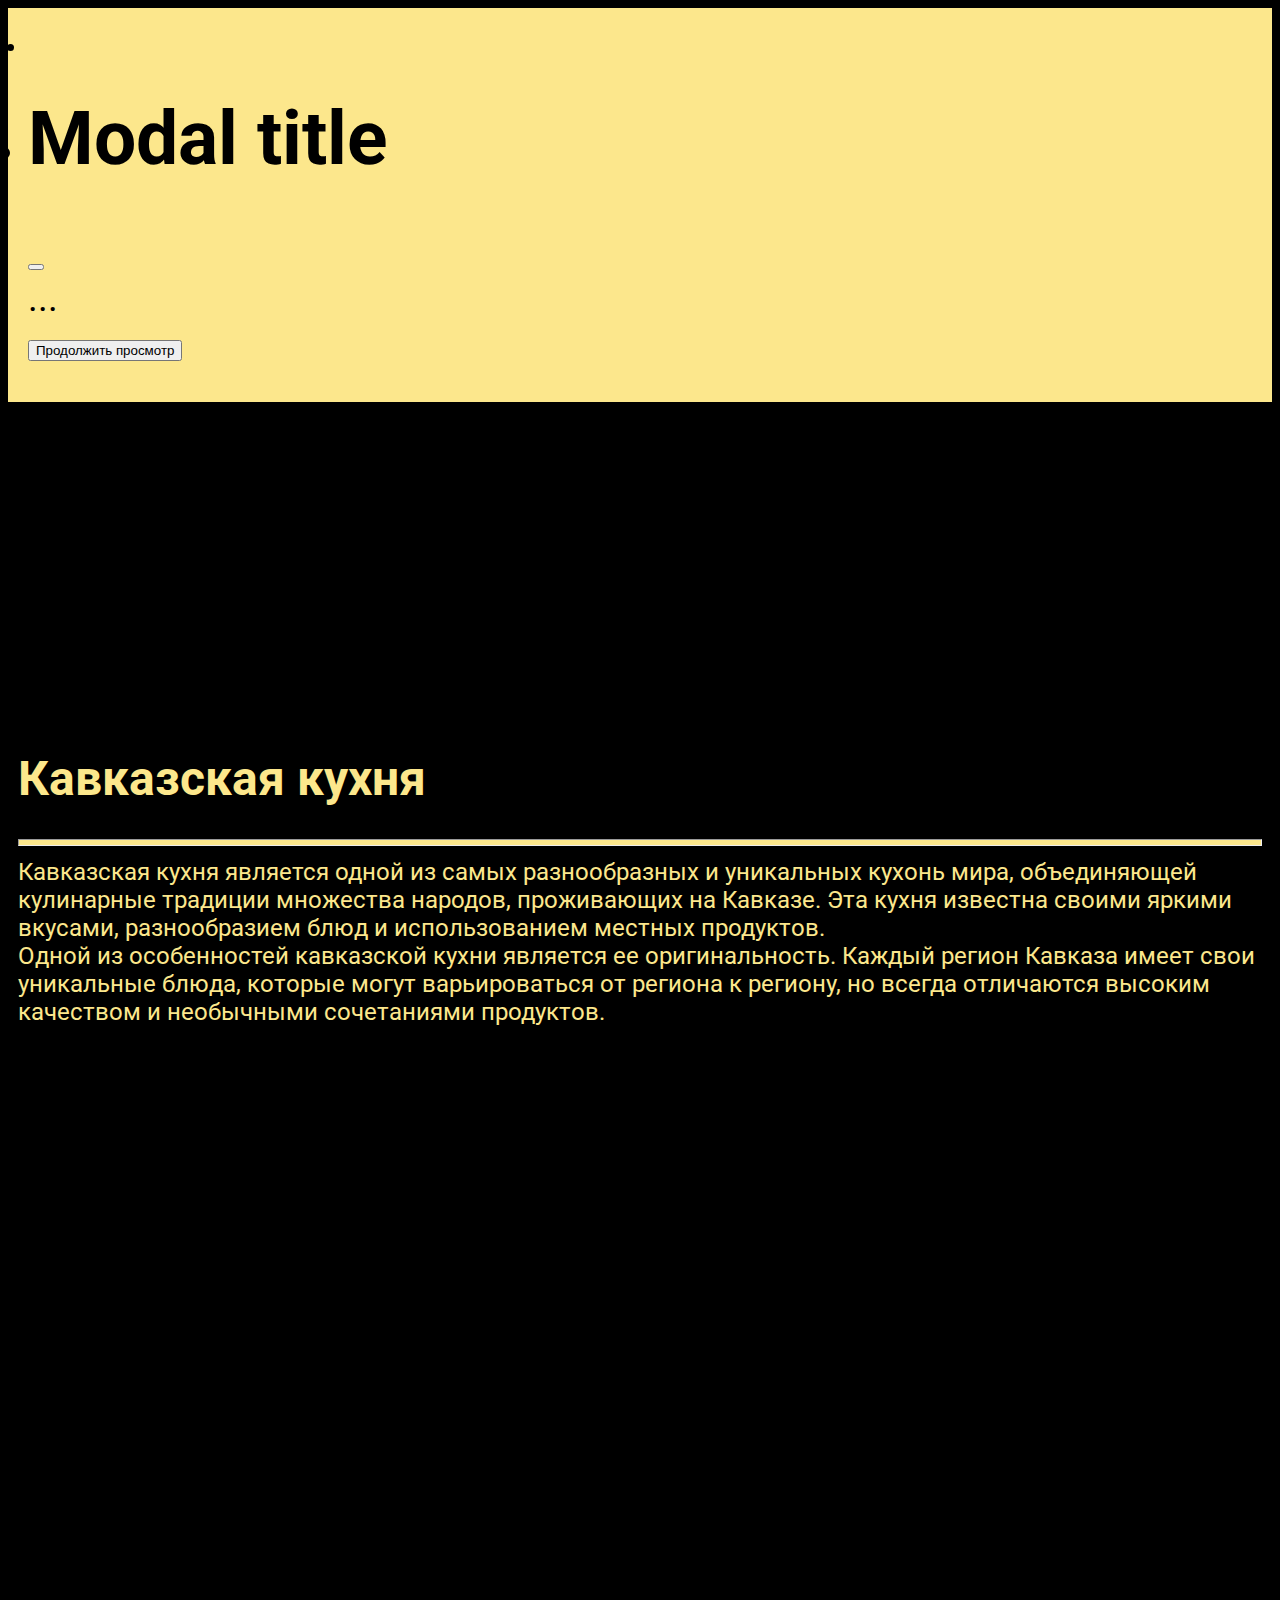
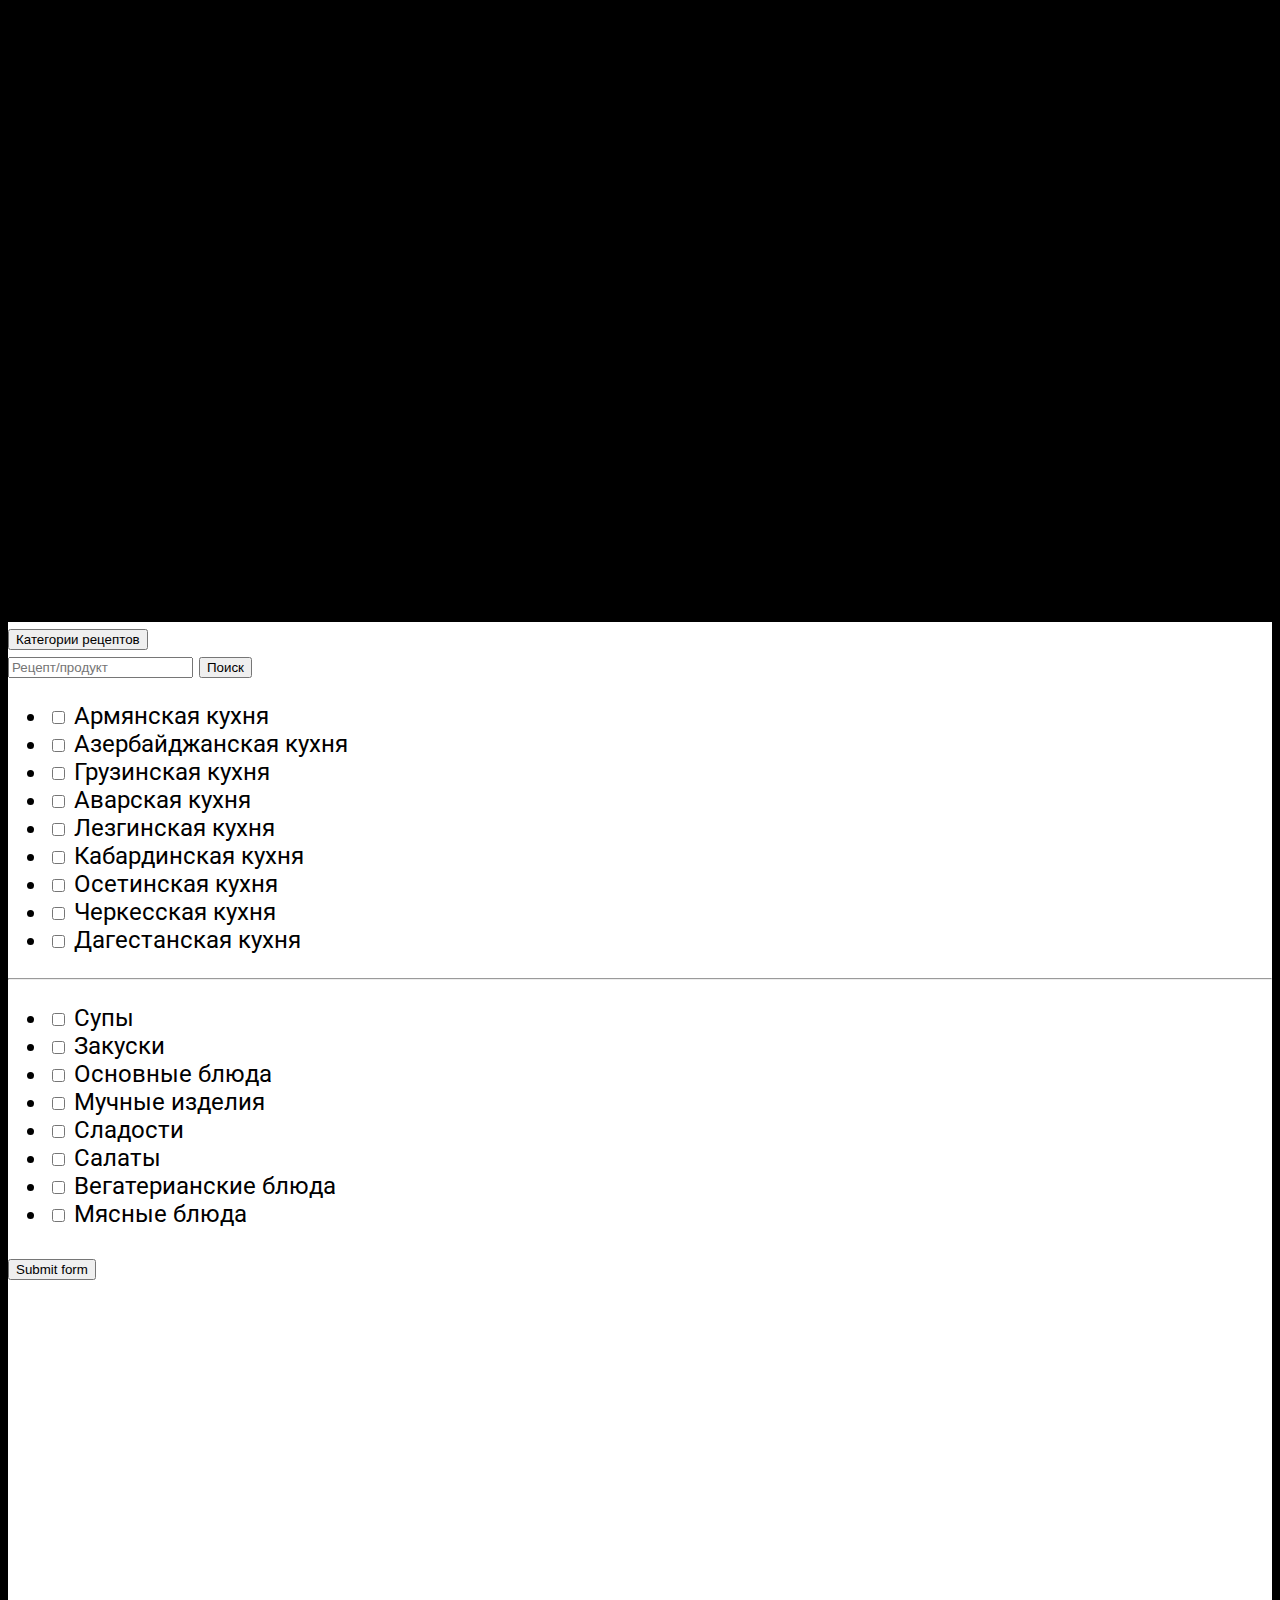
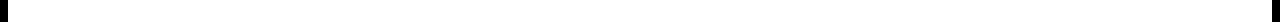
==== index.html @ 22f59a0a "categories and search" ====
<!DOCTYPE html>
<html lang="en">
<head>
    <meta charset="UTF-8">
    <meta name="viewport" content="width=device-width, initial-scale=1, shrink-to-fit=no">
    <link href="https://cdn.jsdelivr.net/npm/bootstrap@5.3.0-alpha1/dist/css/bootstrap.min.css" rel="
        stylesheet" integrity="sha384-GLhlTQ8iRABdZLl6O3oVMWSktQOp6b7In1Zl3/Jr59b6EGGoI1aFkw7cmDA6j6gD" crossorigin="anonymous">
    <link rel="preconnect" href="https://fonts.googleapis.com">
    <link rel="preconnect" href="https://fonts.gstatic.com" crossorigin>
    <link href="https://fonts.googleapis.com/css2?family=Roboto:wght@300;400;500;700&display=swap" rel="stylesheet">
    <link rel="stylesheet" href="css/style.css">
    <link rel="icon" size="32x32" href="img/icon%20копия.png">

    <title>Khach&puri - рецепты кавказской кухни</title>

</head>
<body>
<script src="https://cdn.jsdelivr.net/npm/bootstrap@5.3.0-alpha1/dist/js/bootstrap.bundle.min.js" integrity="sha384-w76AqPfDkMBDXo30jS1Sgez6pr3x5MlQ1ZAGC+nuZB+EYdgRZgiwxhTBTkF7CXvN" crossorigin="anonymous"></script>
<script src="https://kit.fontawesome.com/a85428af7b.js" crossorigin="anonymous"></script>
<div class="full_header">
    <nav class="navbar navbar-expand container-fluid" id="navbarSupportedContent">
            <ul class="navbar-nav top-menu justify-content-start">
                <li class="nav-item">
                    <a class="nav-link logo" href="index.html"><img style="height: 60px" src="img/logo-финал.svg" alt=""></a>
                </li>
            </ul>
            <ul class="navbar-nav icon-menu justify-content-end">
                <li class="nav-item">
                    <a class="nav-link" href="#" data-bs-toggle="modal" data-bs-target="#UserModal" >
                        <i class="fa-regular fa-user"></i>
                    </a>
                    <div class="modal fade " id="UserModal" tabindex="-1" aria-labelledby="UserModalLabel" aria-hidden="true">
                        <div class="modal-dialog modal-lg modal-dialog-centered">
                            <div class="modal-content">
                                <div class="modal-header">
                                    <h1 class="modal-title fs-5" id="UserModalLabel">Modal title</h1>
                                    <button type="button" class="btn-close" data-bs-dismiss="modal" aria-label="Close"></button>
                                </div>
                                <div class="modal-body">
                                    ...
                                </div>
                                <div class="modal-footer">
                                    <button type="button" class="btn btn-primary" data-bs-dismiss="modal">Продолжить просмотр</button>
                                </div>
                            </div>
                        </div>
                    </div>
                </li>
            </ul>
    </nav>
</div>
<div class="grad container">
    <div class="row justify-content-center py-5">
        <div class="col-6 d-none d-lg-block">
            <img class="img-fluid " src="img/img1.jpg" alt="">
        </div>
        <div class="col-lg-6 col-sm-12 text-center">
            <div>
                <h1>Кавказская кухня</h1><hr>
                Кавказская кухня является одной из самых разнообразных и уникальных кухонь мира, объединяющей кулинарные традиции множества народов, проживающих на Кавказе.
                Эта кухня известна своими яркими вкусами, разнообразием блюд и использованием местных продуктов.<br>
                Одной из особенностей кавказской кухни является ее оригинальность. Каждый регион Кавказа имеет свои уникальные блюда,
                которые могут варьироваться от региона к региону, но всегда отличаются высоким качеством и необычными сочетаниями продуктов.
            </div>
        </div>
    </div>
</div>
<div class = "parallax">
    <div class="parallax-img"></div>
</div>
<div class="container-fluid block">
    <div class="row justify-content-between">
        <div class="col-3">
            <button class="btn btn-primary" type="button" data-bs-toggle="collapse" data-bs-target="#collapseExample" aria-expanded="false" aria-controls="collapseExample">
                Категории рецептов
            </button>
        </div>
        <form class="d-flex col-4" role="search">
            <input class="form-control me-2" type="search" placeholder="Рецепт/продукт" aria-label="Search">
            <button class="btn btn-outline-success" type="button">Поиск</button>
        </form>
    </div>
    <form>
        <div class="collapse" id="collapseExample">
            <div class="card card-body d-inline-block">
                <ul class="col-4 p-auto me-0">
                    <li class="form-check">
                        <input class="form-check-input" type="checkbox" value="" id="flexCheckArmyan">
                        <label class="form-check-label" for="flexCheckArmyan">
                            Армянская кухня
                        </label>
                    </li>
                    <li class="form-check">
                        <input class="form-check-input" type="checkbox" value="" id="flexCheckAzer">
                        <label class="form-check-label" for="flexCheckAzer">
                            Азербайджанская кухня
                        </label>
                    </li>
                    <li class="form-check">
                        <input class="form-check-input" type="checkbox" value="" id="flexCheckGruz">
                        <label class="form-check-label" for="flexCheckGruz">
                            Грузинская кухня
                        </label>
                    </li>
                    <li class="form-check">
                        <input class="form-check-input" type="checkbox" value="" id="flexCheckAvar">
                        <label class="form-check-label" for="flexCheckAvar">
                            Аварская кухня
                        </label>
                    </li>
                    <li class="form-check">
                        <input class="form-check-input" type="checkbox" value="" id="flexCheckLezg">
                        <label class="form-check-label" for="flexCheckLezg">
                            Лезгинская кухня
                        </label>
                    </li>
                    <li class="form-check">
                        <input class="form-check-input" type="checkbox" value="" id="flexCheckKabard">
                        <label class="form-check-label" for="flexCheckKabard">
                            Кабардинская кухня
                        </label>
                    </li>
                    <li class="form-check">
                        <input class="form-check-input" type="checkbox" value="" id="flexCheckOsetin">
                        <label class="form-check-label" for="flexCheckOsetin">
                            Осетинская кухня
                        </label>
                    </li>
                    <li class="form-check">
                        <input class="form-check-input" type="checkbox" value="" id="flexCheckCherk">
                        <label class="form-check-label" for="flexCheckCherk">
                            Черкесская кухня
                        </label>
                    </li>
                    <li class="form-check">
                        <input class="form-check-input" type="checkbox" value="" id="flexCheckDag">
                        <label class="form-check-label" for="flexCheckDag">
                            Дагестанская кухня
                        </label>
                    </li>
                </ul>
                <hr>
                <ul class="col-4 p-auto me-0">
                    <li class="form-check">
                        <input class="form-check-input" type="checkbox" value="" id="flexCheckSoup">
                        <label class="form-check-label" for="flexCheckSoup">
                            Супы
                        </label>
                    </li>
                    <li class="form-check">
                        <input class="form-check-input" type="checkbox" value="" id="flexCheckSnacks">
                        <label class="form-check-label" for="flexCheckSnacks">
                            Закуски
                        </label>
                    </li>
                    <li class="form-check">
                        <input class="form-check-input" type="checkbox" value="" id="flexCheckMain">
                        <label class="form-check-label" for="flexCheckMain">
                            Основные блюда
                        </label>
                    </li>
                    <li class="form-check">
                        <input class="form-check-input" type="checkbox" value="" id="flexCheckFlour">
                        <label class="form-check-label" for="flexCheckFlour">
                            Мучные изделия
                        </label>
                    </li>
                    <li class="form-check">
                        <input class="form-check-input" type="checkbox" value="" id="flexCheckSweet">
                        <label class="form-check-label" for="flexCheckSweet">
                            Сладости
                        </label>
                    </li>
                    <li class="form-check">
                        <input class="form-check-input" type="checkbox" value="" id="flexCheckSalad">
                        <label class="form-check-label" for="flexCheckSalad">
                            Салаты
                        </label>
                    </li>
                    <li class="form-check">
                        <input class="form-check-input" type="checkbox" value="" id="flexCheckVegan">
                        <label class="form-check-label" for="flexCheckVegan">
                            Вегатерианские блюда
                        </label>
                    </li>
                    <li class="form-check">
                        <input class="form-check-input" type="checkbox" value="" id="flexCheckMeat">
                        <label class="form-check-label" for="flexCheckMeat">
                            Мясные блюда
                        </label>
                    </li>
                </ul>
                <div class="col-12">
                    <button class="btn btn-primary" type="submit">Submit form</button>
                </div>
            </div>
        </div>
    </form>
</div>
</body>
</html>
---- css/style.css ----
html{
    font-size: 16px;
}

body{
    font-family: 'Roboto', sans-serif;
    font-size: 24px;
    font-weight: 400;
    color: black;
    min-width: 320px;
    background-color: black;
    height: 2800px;
    overflow-y: scroll;
    overflow-x: hidden;
}

/* Header */
.full_header{
    background-color: rgb(252,231,140);
    display: flex;
    width: 100%;
}
.navbar{
    display: flex;
}

.navbar .navbar-nav .nav-link{
    font-weight: 400;
    padding: 10px 0;
}

.navbar .top-menu {
    flex: 1 1 auto;
    padding: 0 0 0 20px;

}
@media (max-width: 450px) {
    .top-menu img {
        height: 50px !important;
    }
    .navbar .icon-menu {
        font-size: 24pt !important;
    }
}

@media (max-width: 300px) {
    .top-menu img {
        height: 40px !important;
    }
    body {
        font-size: 16pt !important;
    }
    .navbar .icon-menu {
        font-size: 20pt !important;
        padding: 0 20px 0 0 !important;
    }
    .navbar .top-menu {
        padding: 0 0 0 10px !important;

    }
}

.navbar .icon-menu li a{
    color: black;
}
.navbar .icon-menu li a:hover{
    color: rgb(185, 88, 40);
    transition: all 0.3s;
}

.navbar .icon-menu {
    flex: 0 0 auto;
    padding: 0 40px 0 0;
    font-size: 28pt;
}

.modal-footer {
    justify-content: center;
}

/*.btn-secondary .flare {
    position: absolute;
    top: 0;
    height: 100%;
    width: 45px;
    transform: skewX(-30deg);
    animation: flareAnimation;
    left: -150%;
    background: linear-gradient(90deg, rgba(255, 255, 255, 0.1), rgba(255, 255, 255, 0.4));
    animation: flareAnimation 3s infinite ease-in;
}

@keyframes flareAnimation {
    0% {
        left: -150%;
    }
    50% {
        left: 150%;
    }
    100% {
        left: 150%;
    }
}*/
/* Header */

/*Body*/
.grad {
    width: 100%;
    height: 920px;
    background-color: black;
    color: rgb(252, 231, 140);
}
.grad .row {
    padding: 10px;
    overflow: hidden;
    height: 100%;
    display: flex;
    align-items: center;
    justify-content: center;
}

.grad .row hr{
    height: 5px;
    background: rgb(252, 231, 140);
}

.grad .img {
    height: auto;
    max-width: 100%;
}

.parallax-img {
    height: 100%;
    background-attachment: fixed;
    background-position: center;
    background-repeat: no-repeat;
    background-size: cover;
    background-image: url(https://mir-s3-cdn-cf.behance.net/project_modules/2800_opt_1/6f18ca101483265.5f1ffff5aa41d.jpg);
}
.block {
    background-color: white;
    width: 100%;
    height: 1000px;
    color: black;
}
.parallax {
    height: 100vh;
    width: 100vw;
    text-align: left;
}

.card ul {
    width: 100%;
}
    /*background: linear-gradient(180deg, rgb(252,231,140) 0%, rgb(253,222,87) 100%);*/
/*Body*/
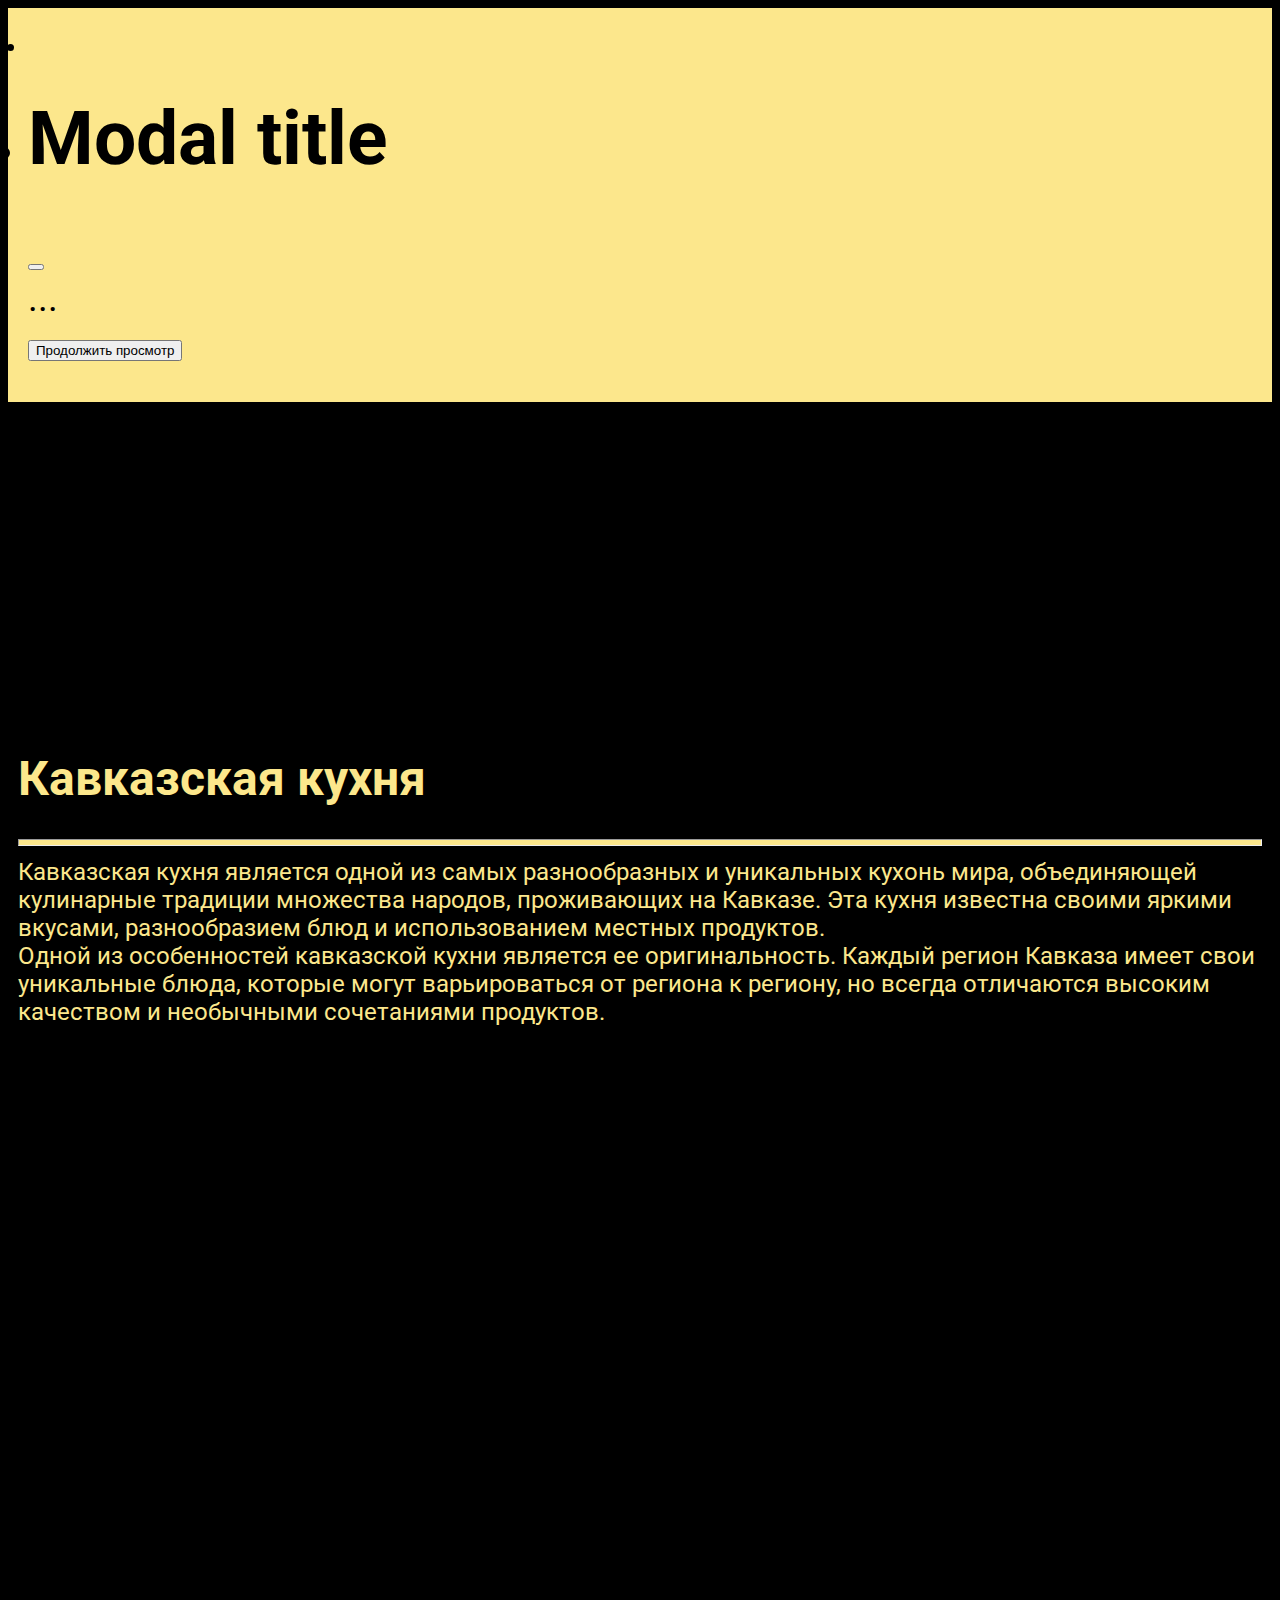
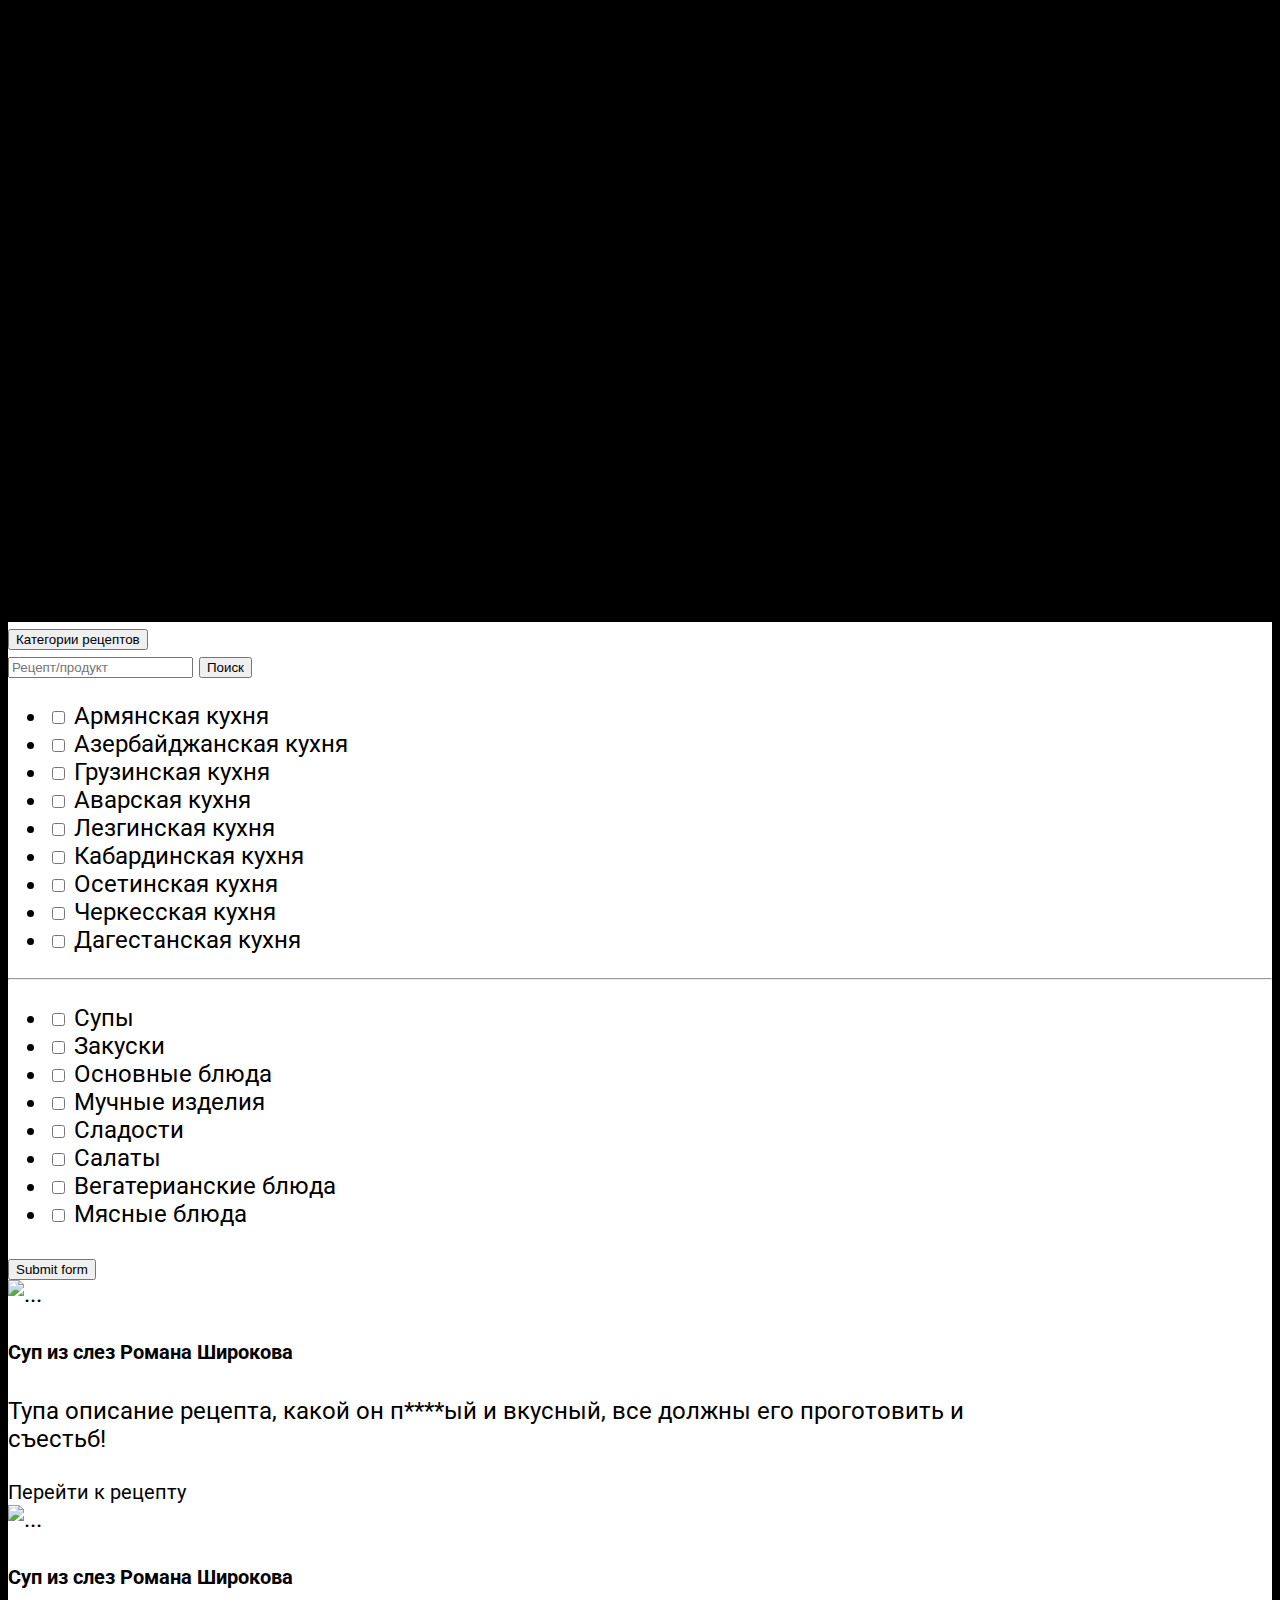
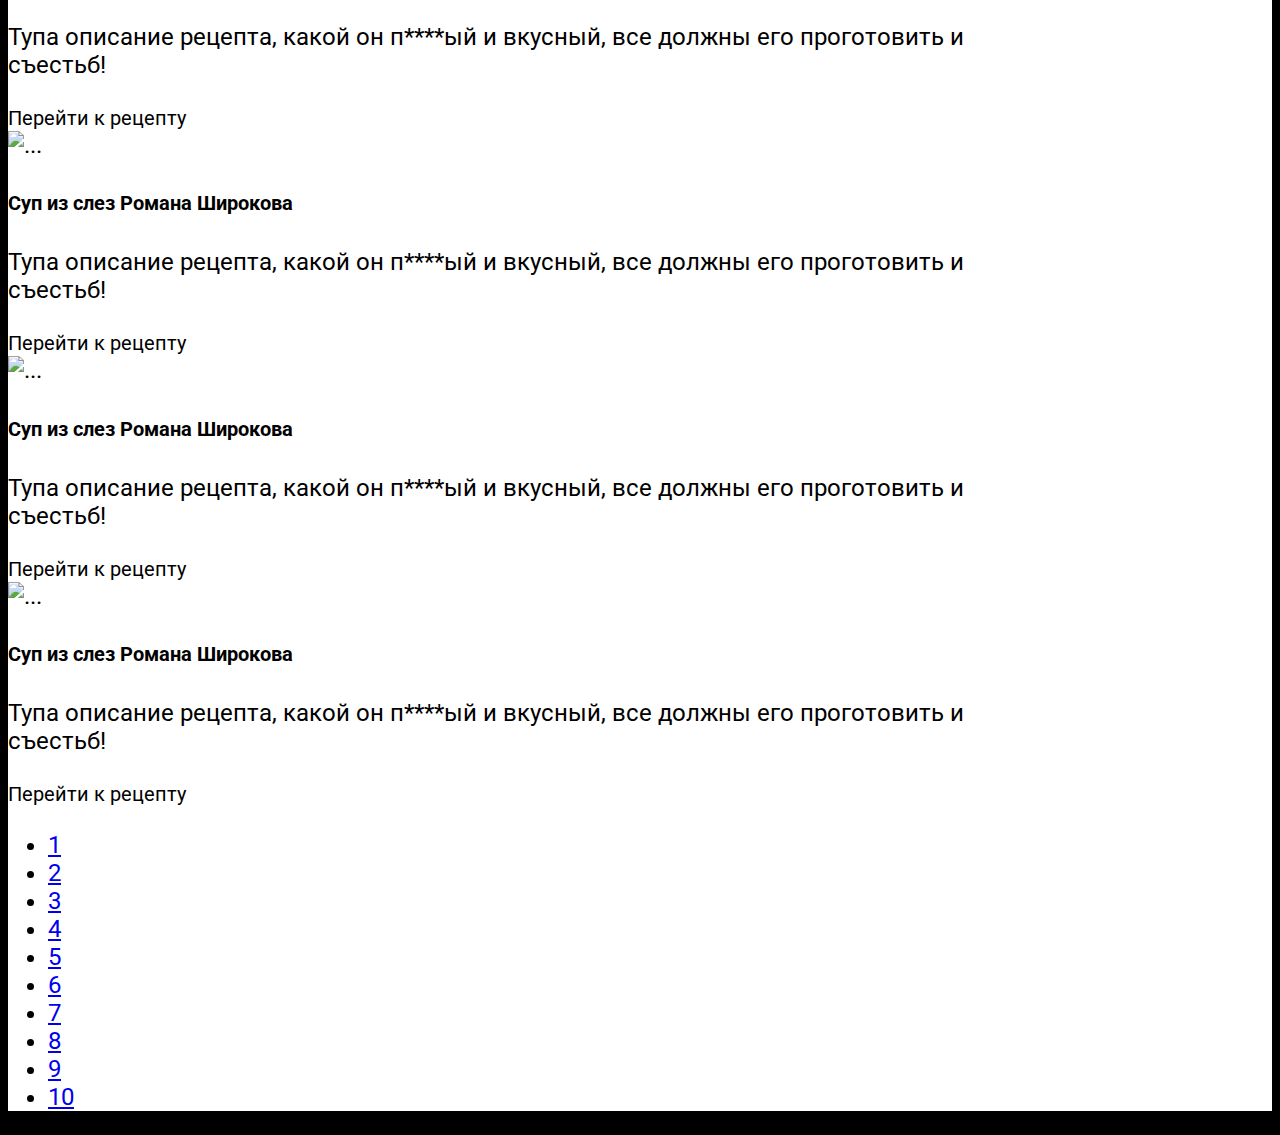
==== commit dfde0379: "Merge pull request #2 from RomanShirokov1/master" ====
--- a/index.html
+++ b/index.html
@@ -80,122 +80,230 @@
             <button class="btn btn-outline-success" type="button">Поиск</button>
         </form>
     </div>
-    <form>
-        <div class="collapse" id="collapseExample">
-            <div class="card card-body d-inline-block">
-                <ul class="col-4 p-auto me-0">
-                    <li class="form-check">
-                        <input class="form-check-input" type="checkbox" value="" id="flexCheckArmyan">
-                        <label class="form-check-label" for="flexCheckArmyan">
-                            Армянская кухня
-                        </label>
-                    </li>
-                    <li class="form-check">
-                        <input class="form-check-input" type="checkbox" value="" id="flexCheckAzer">
-                        <label class="form-check-label" for="flexCheckAzer">
-                            Азербайджанская кухня
-                        </label>
-                    </li>
-                    <li class="form-check">
-                        <input class="form-check-input" type="checkbox" value="" id="flexCheckGruz">
-                        <label class="form-check-label" for="flexCheckGruz">
-                            Грузинская кухня
-                        </label>
-                    </li>
-                    <li class="form-check">
-                        <input class="form-check-input" type="checkbox" value="" id="flexCheckAvar">
-                        <label class="form-check-label" for="flexCheckAvar">
-                            Аварская кухня
-                        </label>
-                    </li>
-                    <li class="form-check">
-                        <input class="form-check-input" type="checkbox" value="" id="flexCheckLezg">
-                        <label class="form-check-label" for="flexCheckLezg">
-                            Лезгинская кухня
-                        </label>
-                    </li>
-                    <li class="form-check">
-                        <input class="form-check-input" type="checkbox" value="" id="flexCheckKabard">
-                        <label class="form-check-label" for="flexCheckKabard">
-                            Кабардинская кухня
-                        </label>
-                    </li>
-                    <li class="form-check">
-                        <input class="form-check-input" type="checkbox" value="" id="flexCheckOsetin">
-                        <label class="form-check-label" for="flexCheckOsetin">
-                            Осетинская кухня
-                        </label>
-                    </li>
-                    <li class="form-check">
-                        <input class="form-check-input" type="checkbox" value="" id="flexCheckCherk">
-                        <label class="form-check-label" for="flexCheckCherk">
-                            Черкесская кухня
-                        </label>
-                    </li>
-                    <li class="form-check">
-                        <input class="form-check-input" type="checkbox" value="" id="flexCheckDag">
-                        <label class="form-check-label" for="flexCheckDag">
-                            Дагестанская кухня
-                        </label>
-                    </li>
-                </ul>
-                <hr>
-                <ul class="col-4 p-auto me-0">
-                    <li class="form-check">
-                        <input class="form-check-input" type="checkbox" value="" id="flexCheckSoup">
-                        <label class="form-check-label" for="flexCheckSoup">
-                            Супы
-                        </label>
-                    </li>
-                    <li class="form-check">
-                        <input class="form-check-input" type="checkbox" value="" id="flexCheckSnacks">
-                        <label class="form-check-label" for="flexCheckSnacks">
-                            Закуски
-                        </label>
-                    </li>
-                    <li class="form-check">
-                        <input class="form-check-input" type="checkbox" value="" id="flexCheckMain">
-                        <label class="form-check-label" for="flexCheckMain">
-                            Основные блюда
-                        </label>
-                    </li>
-                    <li class="form-check">
-                        <input class="form-check-input" type="checkbox" value="" id="flexCheckFlour">
-                        <label class="form-check-label" for="flexCheckFlour">
-                            Мучные изделия
-                        </label>
-                    </li>
-                    <li class="form-check">
-                        <input class="form-check-input" type="checkbox" value="" id="flexCheckSweet">
-                        <label class="form-check-label" for="flexCheckSweet">
-                            Сладости
-                        </label>
-                    </li>
-                    <li class="form-check">
-                        <input class="form-check-input" type="checkbox" value="" id="flexCheckSalad">
-                        <label class="form-check-label" for="flexCheckSalad">
-                            Салаты
-                        </label>
-                    </li>
-                    <li class="form-check">
-                        <input class="form-check-input" type="checkbox" value="" id="flexCheckVegan">
-                        <label class="form-check-label" for="flexCheckVegan">
-                            Вегатерианские блюда
-                        </label>
-                    </li>
-                    <li class="form-check">
-                        <input class="form-check-input" type="checkbox" value="" id="flexCheckMeat">
-                        <label class="form-check-label" for="flexCheckMeat">
-                            Мясные блюда
-                        </label>
-                    </li>
-                </ul>
-                <div class="col-12">
-                    <button class="btn btn-primary" type="submit">Submit form</button>
+    <div class="row">
+        <form class="col-3">
+            <div class="collapse" id="collapseExample">
+                <div class="card card-body d-inline-block">
+                    <ul class="col-4 p-auto me-0">
+                        <li class="form-check">
+                            <input class="form-check-input" type="checkbox" value="" id="flexCheckArmyan">
+                            <label class="form-check-label" for="flexCheckArmyan">
+                                Армянская кухня
+                            </label>
+                        </li>
+                        <li class="form-check">
+                            <input class="form-check-input" type="checkbox" value="" id="flexCheckAzer">
+                            <label class="form-check-label" for="flexCheckAzer">
+                                Азербайджанская кухня
+                            </label>
+                        </li>
+                        <li class="form-check">
+                            <input class="form-check-input" type="checkbox" value="" id="flexCheckGruz">
+                            <label class="form-check-label" for="flexCheckGruz">
+                                Грузинская кухня
+                            </label>
+                        </li>
+                        <li class="form-check">
+                            <input class="form-check-input" type="checkbox" value="" id="flexCheckAvar">
+                            <label class="form-check-label" for="flexCheckAvar">
+                                Аварская кухня
+                            </label>
+                        </li>
+                        <li class="form-check">
+                            <input class="form-check-input" type="checkbox" value="" id="flexCheckLezg">
+                            <label class="form-check-label" for="flexCheckLezg">
+                                Лезгинская кухня
+                            </label>
+                        </li>
+                        <li class="form-check">
+                            <input class="form-check-input" type="checkbox" value="" id="flexCheckKabard">
+                            <label class="form-check-label" for="flexCheckKabard">
+                                Кабардинская кухня
+                            </label>
+                        </li>
+                        <li class="form-check">
+                            <input class="form-check-input" type="checkbox" value="" id="flexCheckOsetin">
+                            <label class="form-check-label" for="flexCheckOsetin">
+                                Осетинская кухня
+                            </label>
+                        </li>
+                        <li class="form-check">
+                            <input class="form-check-input" type="checkbox" value="" id="flexCheckCherk">
+                            <label class="form-check-label" for="flexCheckCherk">
+                                Черкесская кухня
+                            </label>
+                        </li>
+                        <li class="form-check">
+                            <input class="form-check-input" type="checkbox" value="" id="flexCheckDag">
+                            <label class="form-check-label" for="flexCheckDag">
+                                Дагестанская кухня
+                            </label>
+                        </li>
+                    </ul>
+                    <hr>
+                    <ul class="col-4 p-auto me-0">
+                        <li class="form-check">
+                            <input class="form-check-input" type="checkbox" value="" id="flexCheckSoup">
+                            <label class="form-check-label" for="flexCheckSoup">
+                                Супы
+                            </label>
+                        </li>
+                        <li class="form-check">
+                            <input class="form-check-input" type="checkbox" value="" id="flexCheckSnacks">
+                            <label class="form-check-label" for="flexCheckSnacks">
+                                Закуски
+                            </label>
+                        </li>
+                        <li class="form-check">
+                            <input class="form-check-input" type="checkbox" value="" id="flexCheckMain">
+                            <label class="form-check-label" for="flexCheckMain">
+                                Основные блюда
+                            </label>
+                        </li>
+                        <li class="form-check">
+                            <input class="form-check-input" type="checkbox" value="" id="flexCheckFlour">
+                            <label class="form-check-label" for="flexCheckFlour">
+                                Мучные изделия
+                            </label>
+                        </li>
+                        <li class="form-check">
+                            <input class="form-check-input" type="checkbox" value="" id="flexCheckSweet">
+                            <label class="form-check-label" for="flexCheckSweet">
+                                Сладости
+                            </label>
+                        </li>
+                        <li class="form-check">
+                            <input class="form-check-input" type="checkbox" value="" id="flexCheckSalad">
+                            <label class="form-check-label" for="flexCheckSalad">
+                                Салаты
+                            </label>
+                        </li>
+                        <li class="form-check">
+                            <input class="form-check-input" type="checkbox" value="" id="flexCheckVegan">
+                            <label class="form-check-label" for="flexCheckVegan">
+                                Вегатерианские блюда
+                            </label>
+                        </li>
+                        <li class="form-check">
+                            <input class="form-check-input" type="checkbox" value="" id="flexCheckMeat">
+                            <label class="form-check-label" for="flexCheckMeat">
+                                Мясные блюда
+                            </label>
+                        </li>
+                    </ul>
+                    <div class="col-12">
+                        <button class="btn btn-primary" type="submit">Submit form</button>
+                    </div>
+                </div>
+            </div>
+        </form>
+        <div class="col">
+            <div class="card mb-3" style="max-width: 1040px;">
+                <div class="row g-0">
+                    <div class="col-md-2">
+                        <img src="..." class="img-fluid rounded-start" alt="...">
+                    </div>
+                    <div class="col-md-10">
+                        <div class="card-body">
+                            <h5 class="card-title">Суп из слез Романа Широкова</h5>
+                            <p class="card-text">Тупа описание рецепта, какой он п****ый и вкусный, все должны его проготовить и съестьб!</p>
+                            <a class="card-text"><small class="text-muted">Перейти к рецепту</small></a>
+                        </div>
+                    </div>
+                </div>
+            </div>
+            <div class="card mb-3" style="max-width: 1040px;">
+                <div class="row g-0">
+                    <div class="col-md-2">
+                        <img src="..." class="img-fluid rounded-start" alt="...">
+                    </div>
+                    <div class="col-md-10">
+                        <div class="card-body">
+                            <h5 class="card-title">Суп из слез Романа Широкова</h5>
+                            <p class="card-text">Тупа описание рецепта, какой он п****ый и вкусный, все должны его проготовить и съестьб!</p>
+                            <a class="card-text"><small class="text-muted">Перейти к рецепту</small></a>
+                        </div>
+                    </div>
+                </div>
+            </div>
+            <div class="card mb-3" style="max-width: 1040px;">
+                <div class="row g-0">
+                    <div class="col-md-2">
+                        <img src="..." class="img-fluid rounded-start" alt="...">
+                    </div>
+                    <div class="col-md-10">
+                        <div class="card-body">
+                            <h5 class="card-title">Суп из слез Романа Широкова</h5>
+                            <p class="card-text">Тупа описание рецепта, какой он п****ый и вкусный, все должны его проготовить и съестьб!</p>
+                            <a class="card-text"><small class="text-muted">Перейти к рецепту</small></a>
+                        </div>
+                    </div>
+                </div>
+            </div>
+            <div class="card mb-3" style="max-width: 1040px;">
+                <div class="row g-0">
+                    <div class="col-md-2">
+                        <img src="..." class="img-fluid rounded-start" alt="...">
+                    </div>
+                    <div class="col-md-10">
+                        <div class="card-body">
+                            <h5 class="card-title">Суп из слез Романа Широкова</h5>
+                            <p class="card-text">Тупа описание рецепта, какой он п****ый и вкусный, все должны его проготовить и съестьб!</p>
+                            <a class="card-text"><small class="text-muted">Перейти к рецепту</small></a>
+                        </div>
+                    </div>
+                </div>
+            </div>
+            <div class="card mb-3" style="max-width: 1040px;">
+                <div class="row g-0">
+                    <div class="col-md-2">
+                        <img src="..." class="img-fluid rounded-start" alt="...">
+                    </div>
+                    <div class="col-md-10">
+                        <div class="card-body">
+                            <h5 class="card-title">Суп из слез Романа Широкова</h5>
+                            <p class="card-text">Тупа описание рецепта, какой он п****ый и вкусный, все должны его проготовить и съестьб!</p>
+                            <a class="card-text"><small class="text-muted">Перейти к рецепту</small></a>
+                        </div>
+                    </div>
                 </div>
             </div>
         </div>
-    </form>
+    </div>
+    <nav aria-label="...">
+        <ul class="pagination">
+            <li class="page-item">
+                <a class="page-link" href="#">1</a>
+            </li>
+            <li class="page-item">
+                <a class="page-link" href="#">2</a>
+            </li>
+            <li class="page-item">
+                <a class="page-link" href="#">3</a>
+            </li>
+            <li class="page-item">
+                <a class="page-link" href="#">4</a>
+            </li>
+            <li class="page-item">
+                <a class="page-link" href="#">5</a>
+            </li>
+            <li class="page-item">
+                <a class="page-link" href="#">6</a>
+            </li>
+            <li class="page-item">
+                <a class="page-link" href="#">7</a>
+            </li>
+            <li class="page-item">
+                <a class="page-link" href="#">8</a>
+            </li>
+            <li class="page-item">
+                <a class="page-link" href="#">9</a>
+            </li>
+            <li class="page-item">
+                <a class="page-link" href="#">10</a>
+            </li>
+        </ul>
+    </nav>
 </div>
 </body>
 </html>--- a/css/style.css
+++ b/css/style.css
@@ -9,7 +9,7 @@
     color: black;
     min-width: 320px;
     background-color: black;
-    height: 2800px;
+    height: 100%;
     overflow-y: scroll;
     overflow-x: hidden;
 }
@@ -140,7 +140,7 @@
 .block {
     background-color: white;
     width: 100%;
-    height: 1000px;
+    height: 100%;
     color: black;
 }
 .parallax {
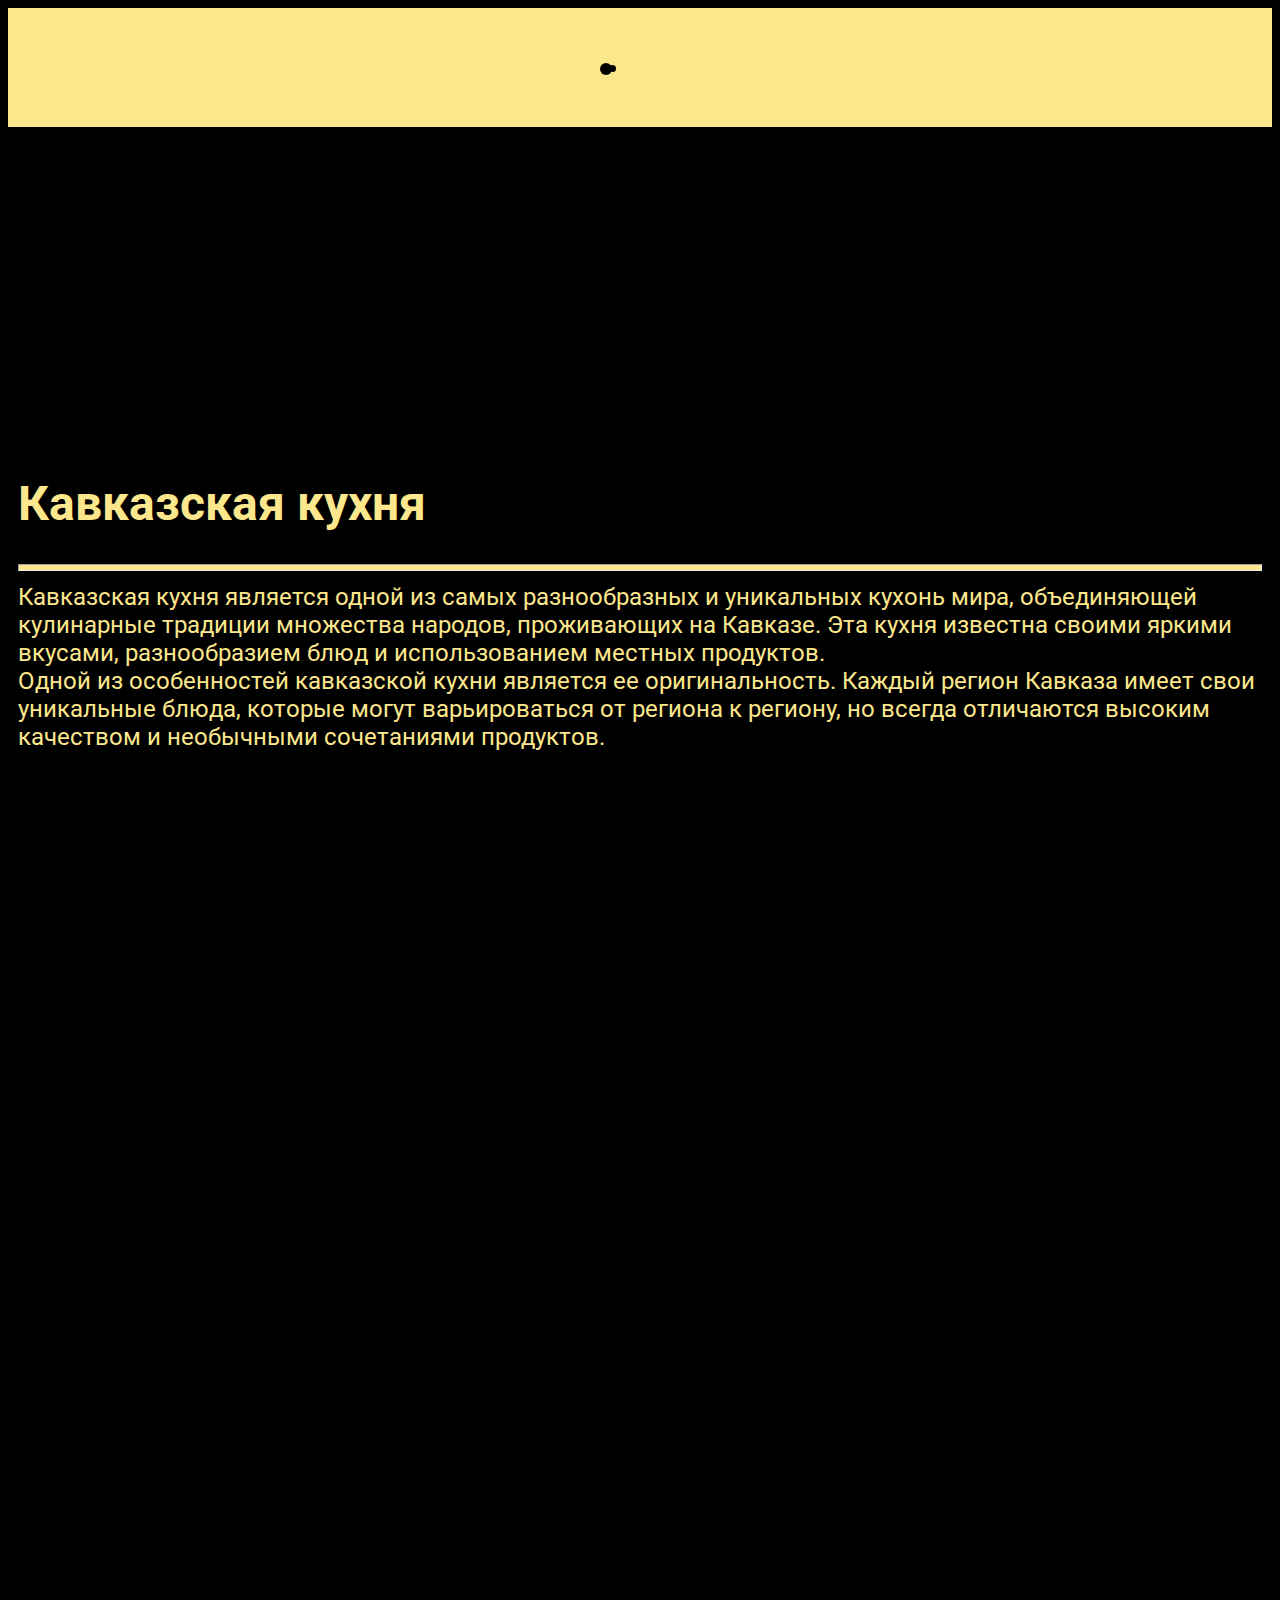
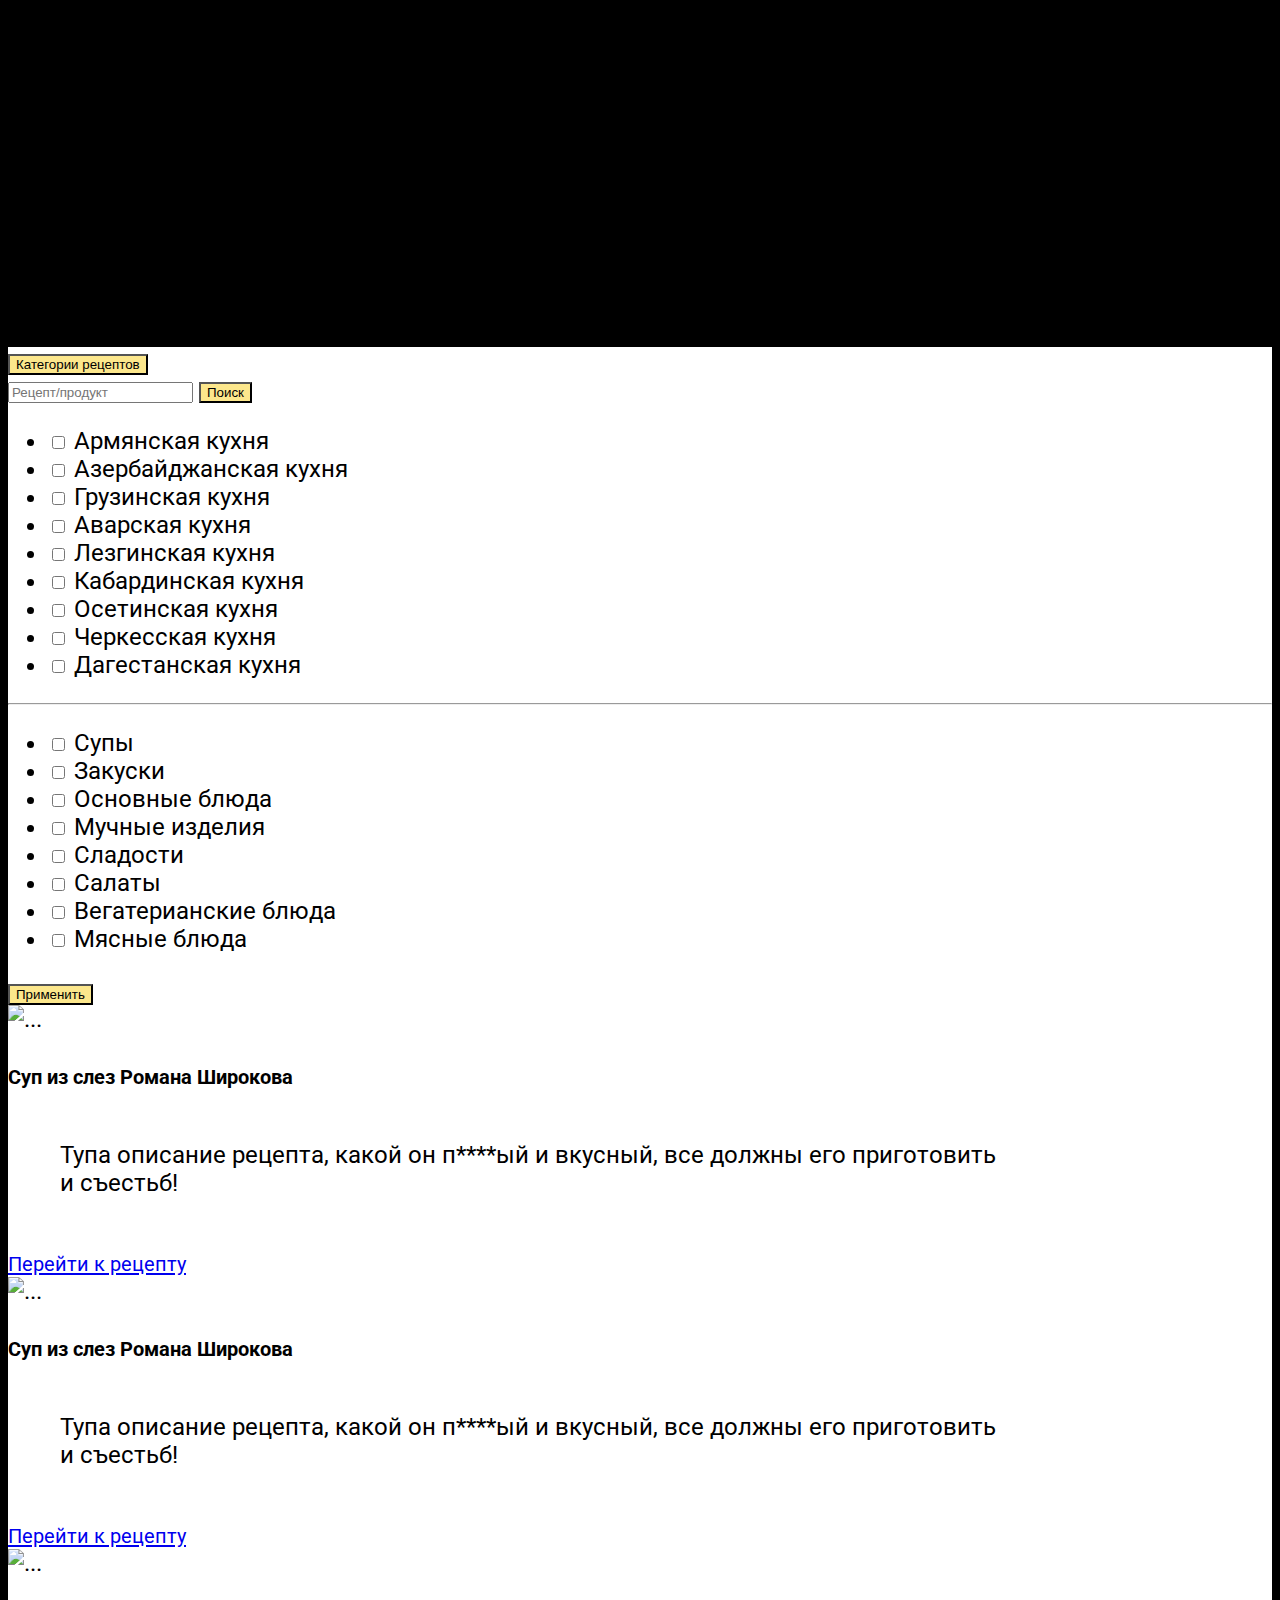
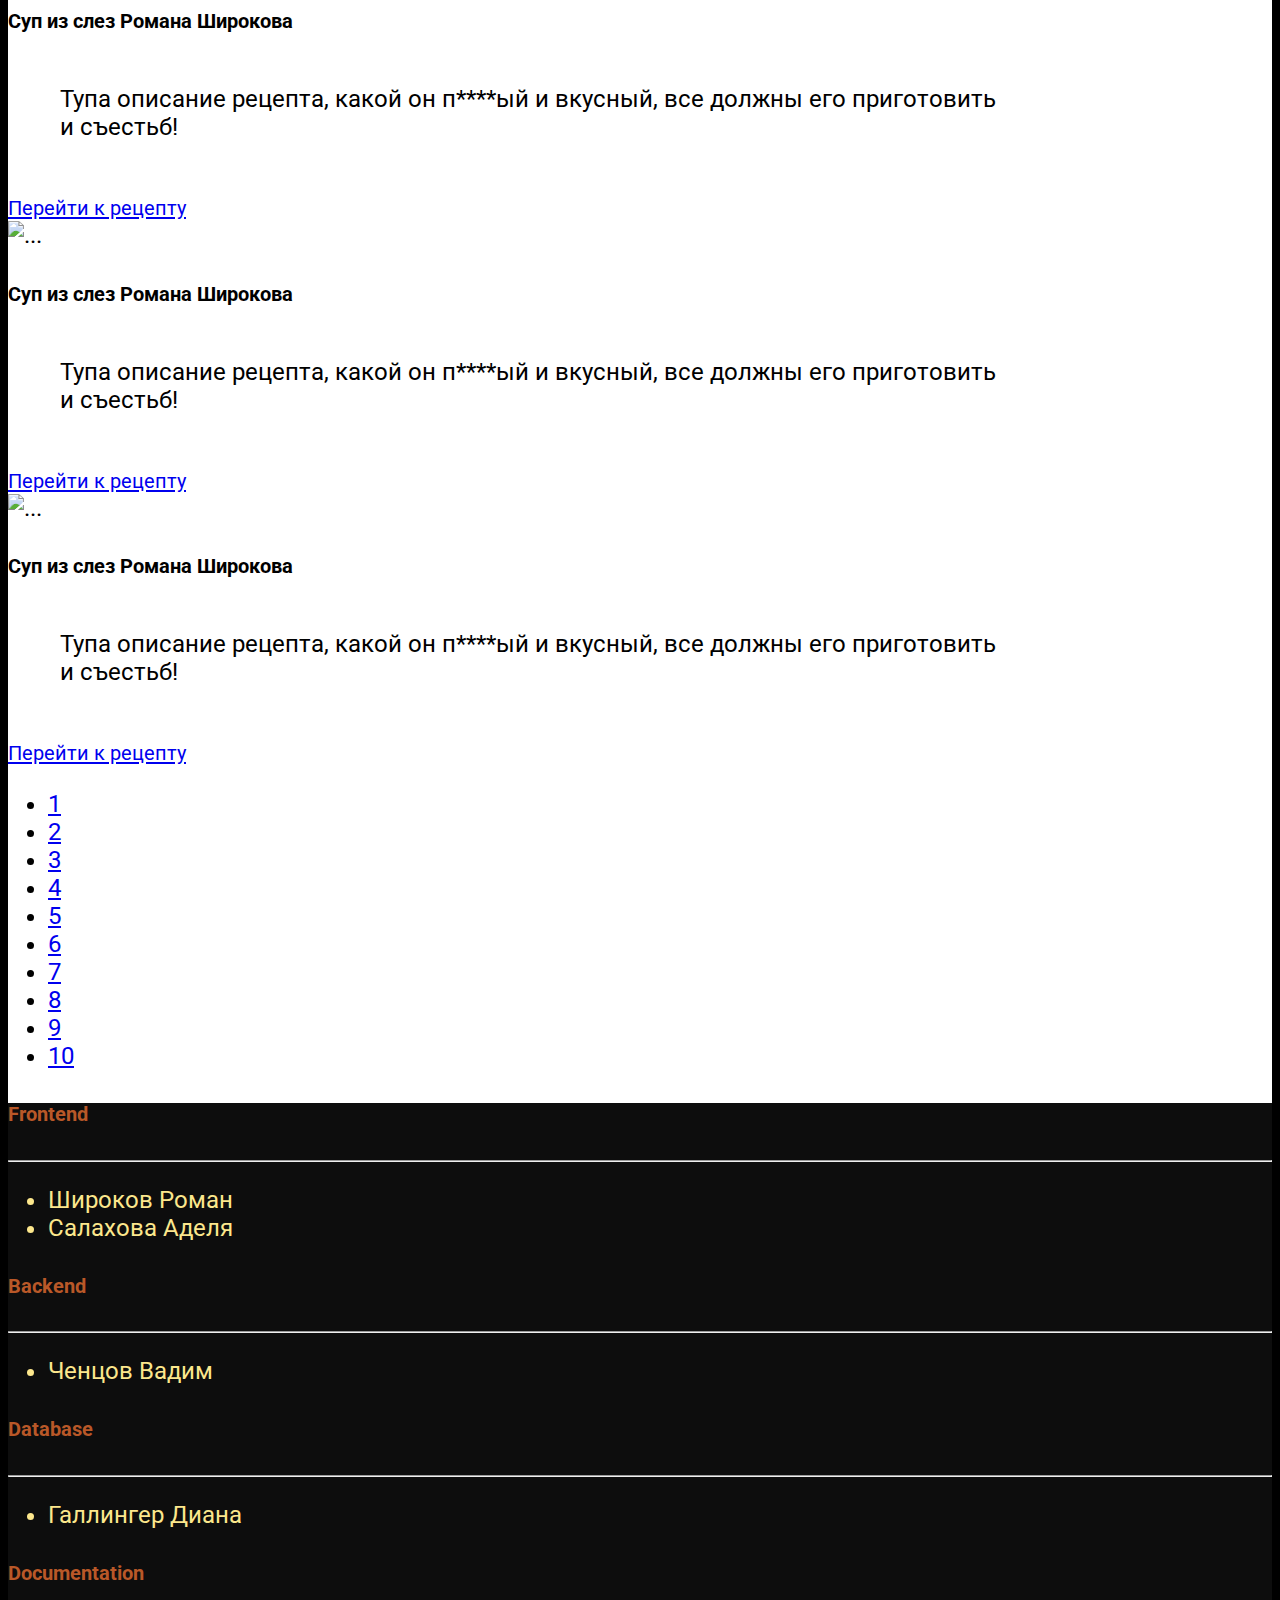
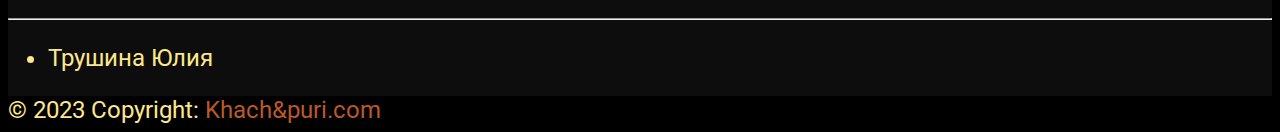
==== commit d4a26a7f: "modified:   account.html modified:   css/accountcss.css deleted:    css/style.css deleted:    css/st" ====
--- a/index.html
+++ b/index.html
@@ -3,12 +3,12 @@
 <head>
     <meta charset="UTF-8">
     <meta name="viewport" content="width=device-width, initial-scale=1, shrink-to-fit=no">
-    <link href="https://cdn.jsdelivr.net/npm/bootstrap@5.3.0-alpha1/dist/css/bootstrap.min.css" rel="
+   <link href="https://cdn.jsdelivr.net/npm/bootstrap@5.3.0-alpha1/dist/css/bootstrap.min.css" rel="
         stylesheet" integrity="sha384-GLhlTQ8iRABdZLl6O3oVMWSktQOp6b7In1Zl3/Jr59b6EGGoI1aFkw7cmDA6j6gD" crossorigin="anonymous">
     <link rel="preconnect" href="https://fonts.googleapis.com">
     <link rel="preconnect" href="https://fonts.gstatic.com" crossorigin>
     <link href="https://fonts.googleapis.com/css2?family=Roboto:wght@300;400;500;700&display=swap" rel="stylesheet">
-    <link rel="stylesheet" href="css/style.css">
+    <link rel="stylesheet" href="css/accountcss.css">
     <link rel="icon" size="32x32" href="img/icon%20копия.png">
 
     <title>Khach&puri - рецепты кавказской кухни</title>
@@ -26,25 +26,9 @@
             </ul>
             <ul class="navbar-nav icon-menu justify-content-end">
                 <li class="nav-item">
-                    <a class="nav-link" href="#" data-bs-toggle="modal" data-bs-target="#UserModal" >
+                    <a class="nav-link" href="#">
                         <i class="fa-regular fa-user"></i>
                     </a>
-                    <div class="modal fade " id="UserModal" tabindex="-1" aria-labelledby="UserModalLabel" aria-hidden="true">
-                        <div class="modal-dialog modal-lg modal-dialog-centered">
-                            <div class="modal-content">
-                                <div class="modal-header">
-                                    <h1 class="modal-title fs-5" id="UserModalLabel">Modal title</h1>
-                                    <button type="button" class="btn-close" data-bs-dismiss="modal" aria-label="Close"></button>
-                                </div>
-                                <div class="modal-body">
-                                    ...
-                                </div>
-                                <div class="modal-footer">
-                                    <button type="button" class="btn btn-primary" data-bs-dismiss="modal">Продолжить просмотр</button>
-                                </div>
-                            </div>
-                        </div>
-                    </div>
                 </li>
             </ul>
     </nav>
@@ -69,22 +53,22 @@
     <div class="parallax-img"></div>
 </div>
 <div class="container-fluid block">
-    <div class="row justify-content-between">
+    <div class="row justify-content-between p-3">
         <div class="col-3">
-            <button class="btn btn-primary" type="button" data-bs-toggle="collapse" data-bs-target="#collapseExample" aria-expanded="false" aria-controls="collapseExample">
+            <button class="btn btn-primary btn-categories" type="button" data-bs-toggle="collapse" data-bs-target="#collapseCategories" aria-expanded="false" aria-controls="collapseCategories">
                 Категории рецептов
             </button>
         </div>
         <form class="d-flex col-4" role="search">
             <input class="form-control me-2" type="search" placeholder="Рецепт/продукт" aria-label="Search">
-            <button class="btn btn-outline-success" type="button">Поиск</button>
+            <button class="btn btn-outline-success btn-categories" type="button">Поиск</button>
         </form>
     </div>
     <div class="row">
         <form class="col-3">
-            <div class="collapse" id="collapseExample">
+            <div class="collapse px-3" id="collapseCategories">
                 <div class="card card-body d-inline-block">
-                    <ul class="col-4 p-auto me-0">
+                    <ul class="col-4 me-0 counties_list">
                         <li class="form-check">
                             <input class="form-check-input" type="checkbox" value="" id="flexCheckArmyan">
                             <label class="form-check-label" for="flexCheckArmyan">
@@ -141,7 +125,7 @@
                         </li>
                     </ul>
                     <hr>
-                    <ul class="col-4 p-auto me-0">
+                    <ul class="col-4 me-0 counties_list">
                         <li class="form-check">
                             <input class="form-check-input" type="checkbox" value="" id="flexCheckSoup">
                             <label class="form-check-label" for="flexCheckSoup">
@@ -191,8 +175,8 @@
                             </label>
                         </li>
                     </ul>
-                    <div class="col-12">
-                        <button class="btn btn-primary" type="submit">Submit form</button>
+                    <div class="col-12 d-flex justify-content-center">
+                        <button class="btn btn-primary btn-categories" type="submit">Применить</button>
                     </div>
                 </div>
             </div>
@@ -206,74 +190,74 @@
                     <div class="col-md-10">
                         <div class="card-body">
                             <h5 class="card-title">Суп из слез Романа Широкова</h5>
-                            <p class="card-text">Тупа описание рецепта, какой он п****ый и вкусный, все должны его проготовить и съестьб!</p>
-                            <a class="card-text"><small class="text-muted">Перейти к рецепту</small></a>
-                        </div>
-                    </div>
-                </div>
-            </div>
-            <div class="card mb-3" style="max-width: 1040px;">
-                <div class="row g-0">
-                    <div class="col-md-2">
-                        <img src="..." class="img-fluid rounded-start" alt="...">
-                    </div>
-                    <div class="col-md-10">
-                        <div class="card-body">
-                            <h5 class="card-title">Суп из слез Романа Широкова</h5>
-                            <p class="card-text">Тупа описание рецепта, какой он п****ый и вкусный, все должны его проготовить и съестьб!</p>
-                            <a class="card-text"><small class="text-muted">Перейти к рецепту</small></a>
-                        </div>
-                    </div>
-                </div>
-            </div>
-            <div class="card mb-3" style="max-width: 1040px;">
-                <div class="row g-0">
-                    <div class="col-md-2">
-                        <img src="..." class="img-fluid rounded-start" alt="...">
-                    </div>
-                    <div class="col-md-10">
-                        <div class="card-body">
-                            <h5 class="card-title">Суп из слез Романа Широкова</h5>
-                            <p class="card-text">Тупа описание рецепта, какой он п****ый и вкусный, все должны его проготовить и съестьб!</p>
-                            <a class="card-text"><small class="text-muted">Перейти к рецепту</small></a>
-                        </div>
-                    </div>
-                </div>
-            </div>
-            <div class="card mb-3" style="max-width: 1040px;">
-                <div class="row g-0">
-                    <div class="col-md-2">
-                        <img src="..." class="img-fluid rounded-start" alt="...">
-                    </div>
-                    <div class="col-md-10">
-                        <div class="card-body">
-                            <h5 class="card-title">Суп из слез Романа Широкова</h5>
-                            <p class="card-text">Тупа описание рецепта, какой он п****ый и вкусный, все должны его проготовить и съестьб!</p>
-                            <a class="card-text"><small class="text-muted">Перейти к рецепту</small></a>
-                        </div>
-                    </div>
-                </div>
-            </div>
-            <div class="card mb-3" style="max-width: 1040px;">
-                <div class="row g-0">
-                    <div class="col-md-2">
-                        <img src="..." class="img-fluid rounded-start" alt="...">
-                    </div>
-                    <div class="col-md-10">
-                        <div class="card-body">
-                            <h5 class="card-title">Суп из слез Романа Широкова</h5>
-                            <p class="card-text">Тупа описание рецепта, какой он п****ый и вкусный, все должны его проготовить и съестьб!</p>
-                            <a class="card-text"><small class="text-muted">Перейти к рецепту</small></a>
+                            <p class="card-text">Тупа описание рецепта, какой он п****ый и вкусный, все должны его приготовить и съестьб!</p>
+                            <a class="card-text" href="#"><small class="">Перейти к рецепту</small></a>
+                        </div>
+                    </div>
+                </div>
+            </div>
+            <div class="card mb-3" style="max-width: 1040px;">
+                <div class="row g-0">
+                    <div class="col-md-2">
+                        <img src="..." class="img-fluid rounded-start" alt="...">
+                    </div>
+                    <div class="col-md-10">
+                        <div class="card-body">
+                            <h5 class="card-title">Суп из слез Романа Широкова</h5>
+                            <p class="card-text">Тупа описание рецепта, какой он п****ый и вкусный, все должны его приготовить и съестьб!</p>
+                            <a class="card-text" href="#"><small class="">Перейти к рецепту</small></a>
+                        </div>
+                    </div>
+                </div>
+            </div>
+            <div class="card mb-3" style="max-width: 1040px;">
+                <div class="row g-0">
+                    <div class="col-md-2">
+                        <img src="..." class="img-fluid rounded-start" alt="...">
+                    </div>
+                    <div class="col-md-10">
+                        <div class="card-body">
+                            <h5 class="card-title">Суп из слез Романа Широкова</h5>
+                            <p class="card-text">Тупа описание рецепта, какой он п****ый и вкусный, все должны его приготовить и съестьб!</p>
+                            <a class="card-text" href="#"><small class="">Перейти к рецепту</small></a>
+                        </div>
+                    </div>
+                </div>
+            </div>
+            <div class="card mb-3" style="max-width: 1040px;">
+                <div class="row g-0">
+                    <div class="col-md-2">
+                        <img src="..." class="img-fluid rounded-start" alt="...">
+                    </div>
+                    <div class="col-md-10">
+                        <div class="card-body">
+                            <h5 class="card-title">Суп из слез Романа Широкова</h5>
+                            <p class="card-text">Тупа описание рецепта, какой он п****ый и вкусный, все должны его приготовить и съестьб!</p>
+                            <a class="card-text" href="#"><small class="">Перейти к рецепту</small></a>
+                        </div>
+                    </div>
+                </div>
+            </div>
+            <div class="card mb-3" style="max-width: 1040px;">
+                <div class="row g-0">
+                    <div class="col-md-2">
+                        <img src="..." class="img-fluid rounded-start" alt="...">
+                    </div>
+                    <div class="col-md-10">
+                        <div class="card-body">
+                            <h5 class="card-title">Суп из слез Романа Широкова</h5>
+                            <p class="card-text">Тупа описание рецепта, какой он п****ый и вкусный, все должны его приготовить и съестьб!</p>
+                            <a class="card-text" href="#"><small class="">Перейти к рецепту</small></a>
                         </div>
                     </div>
                 </div>
             </div>
         </div>
     </div>
-    <nav aria-label="...">
+    <nav aria-label="..." class="d-flex justify-content-center py-3">
         <ul class="pagination">
             <li class="page-item">
-                <a class="page-link" href="#">1</a>
+                <a class="page-link active" href="#">1</a>
             </li>
             <li class="page-item">
                 <a class="page-link" href="#">2</a>
@@ -304,6 +288,59 @@
             </li>
         </ul>
     </nav>
+    <footer class="text-center text-lg-start">
+            <div class="container p-4">
+            <div class="row">
+                <div class="col-lg-3 col-md-6 mb-4 mb-md-0">
+                    <h5 class="text-uppercase">Frontend</h5>
+                    <hr>
+                    <ul class="list-unstyled mb-0">
+                        <li>
+                            <a href="https://vk.com/r0man__sh" class="w-auto">Широков Роман</a>
+                        </li>
+                        <li>
+                            <a href="https://vk.com/id209556504">Салахова Аделя</a>
+                        </li>
+                    </ul>
+                </div>
+
+                <div class="col-lg-3 col-md-6 mb-4 mb-md-0">
+                    <h5 class="text-uppercase mb-0">Backend</h5>
+                    <hr>
+
+                    <ul class="list-unstyled">
+                        <li>
+                            <a href="https://vk.com/pinakot">Ченцов Вадим</a>
+                        </li>
+                    </ul>
+                </div>
+
+                <div class="col-lg-3 col-md-6 mb-4 mb-md-0">
+                    <h5 class="text-uppercase">Database</h5>
+                    <hr>
+                    <ul class="list-unstyled mb-0">
+                        <li>
+                            <a href="https://vk.com/dianagallinger">Галлингер Диана</a>
+                        </li>
+                    </ul>
+                </div>
+
+                <div class="col-lg-3 col-md-6 mb-4 mb-md-0">
+                    <h5 class="text-uppercase mb-0">Documentation</h5>
+                    <hr>
+                    <ul class="list-unstyled">
+                        <li>
+                            <a href="https://vk.com/crazy_lady_world">Трушина Юлия</a>
+                        </li>
+                    </ul>
+                </div>
+            </div>
+        </div>
+        <div class="text-center p-3" style="background-color: rgb(0, 0, 0);">
+            © 2023 Copyright:
+            <a class="text" href="index.html" style='color: rgb(185, 88, 40);'>Khach&puri.com</a>
+        </div>
+    </footer>
 </div>
 </body>
 </html>--- a/css/accountcss.css
+++ b/css/accountcss.css
@@ -0,0 +1,423 @@
+html{
+    font-size: 16px;
+}
+
+.bg-foto {
+    background-image: url(https://mir-s3-cdn-cf.behance.net/project_modules/2800_opt_1/6f18ca101483265.5f1ffff5aa41d.jpg);
+    background-repeat: no-repeat;
+    background-size: cover;
+    background-attachment: fixed;
+    font-family: 'Roboto', sans-serif;
+    font-size: 24px;
+    font-weight: 400;
+}
+
+body{
+    font-family: 'Roboto', sans-serif;
+    font-size: 24px;
+    font-weight: 400;
+    color: black;
+    min-width: 320px;
+    background-color: black;
+    height: 100%;
+    overflow-y: scroll;
+    overflow-x: hidden;
+}
+
+/* Header */
+.full_header{
+    background-color: rgb(252,231,140);
+    display: flex;
+    width: 100%;
+}
+
+
+.navbar{
+    display: flex;
+}
+
+.navbar .navbar-nav .nav-link{
+    font-weight: 400;
+    padding: 10px 0;
+}
+
+.navbar .top-menu {
+    flex: 1 1 auto;
+    padding: 0 0 0 20px;
+
+}
+@media (max-width: 450px) {
+    .top-menu img {
+        height: 50px !important;
+    }
+    .navbar .icon-menu {
+        font-size: 24pt !important;
+    }
+}
+
+@media (max-width: 300px) {
+    .top-menu img {
+        height: 40px !important;
+    }
+    body {
+        font-size: 16pt !important;
+    }
+    .navbar .icon-menu {
+        font-size: 20pt !important;
+        padding: 0 20px 0 0 !important;
+    }
+    .navbar .top-menu {
+        padding: 0 0 0 10px !important;
+
+    }
+}
+
+.navbar .icon-menu li a{
+    color: black;
+}
+.navbar .icon-menu li a:hover{
+    color: rgb(185, 88, 40);
+    transition: all 0.3s;
+}
+
+.navbar .icon-menu {
+    flex: 0 0 auto;
+    padding: 0 40px 0 0;
+    font-size: 28pt;
+}
+
+.modal-footer {
+    justify-content: center;
+}
+
+/*Body*/
+.grad {
+    width: 100%;
+    height: 920px;
+    background-color: black;
+    color: rgb(252, 231, 140);
+}
+.grad .row {
+    padding: 10px;
+    overflow: hidden;
+    height: 100%;
+    display: flex;
+    align-items: center;
+    justify-content: center;
+}
+
+.grad .row hr{
+    height: 5px;
+    background: rgb(252, 231, 140);
+}
+
+.grad .img {
+    height: auto;
+    max-width: 100%;
+}
+
+.parallax-img {
+    height: 100%;
+    background-attachment: fixed;
+    background-position: center;
+    background-repeat: no-repeat;
+    background-size: cover;
+    background-image: url(https://mir-s3-cdn-cf.behance.net/project_modules/2800_opt_1/6f18ca101483265.5f1ffff5aa41d.jpg);
+}
+.block {
+    background-color: white;
+    width: 100%;
+    height: 100%;
+    color: black;
+}
+.parallax {
+    height: 100vh;
+    width: 100vw;
+    text-align: left;
+}
+
+.card ul {
+    width: 100%;
+}
+
+.btn-categories {
+    color: black;
+    background-color: rgb(252, 231, 140);
+    border-color: black;
+}
+
+.btn-categories:hover, .btn-categories:focus-visible, .btn-categories:active {
+    color: rgb(185, 88, 40);
+    border-color: rgb(185, 88, 40);
+    background-color: rgb(252, 231, 140);
+    transition: all 0.3s;
+    filter: brightness(110%);
+}
+
+
+footer {
+    width: 100%;
+    color: rgb(252, 231, 140);
+    background-color: rgba(0, 0, 0, 0.95);
+}
+
+footer h5 {
+    color: rgb(185, 88, 40);
+}
+
+footer a {
+    color: rgb(252, 231, 140);
+    text-decoration: none;
+}
+
+footer a:hover {
+    color: rgb(185, 88, 40);
+    transition: all .3s;
+}
+
+.pagination {
+    --bs-pagination-padding-x: 1rem;
+    --bs-pagination-padding-y: 0.5rem;
+    --bs-pagination-font-size: 1.2rem;
+    --bs-pagination-color: #000;
+    --bs-pagination-bg: rgb(252, 231, 140);
+    --bs-pagination-border-color: #000;
+    --bs-pagination-hover-color: rgb(185, 88, 40);
+    --bs-pagination-hover-bg: rgb(252, 231, 140), brightness(100%);
+    --bs-pagination-hover-border-color: rgb(185, 88, 40);
+    --bs-pagination-focus-color: rgb(185, 88, 40);
+    --bs-pagination-focus-bg: rgb(252, 231, 140), brightness(100%);
+    --bs-pagination-focus-box-shadow: 0 0 0 0.25 rgb(185 88 40 / 25%);
+    --bs-pagination-active-color: #000;
+    --bs-pagination-active-bg: rgb(185, 88, 40);
+    --bs-pagination-active-border-color: #000;
+}
+
+#collapseCategories .form-check-input:checked {
+    background-color: rgb(185, 88, 40);
+    border-color: rgb(185, 88, 40);
+}
+
+#collapseCategories .form-check-input:focus {
+    border-color: rgb(185, 88, 40);
+    box-shadow: 0 0 0 0.25rem rgb(185 88 40 / 25%);
+}
+
+.btn-check:checked+.btn, .btn.active, .btn.show, .btn:first-child:active, :not(.btn-check)+.btn:active {
+    color:  rgb(185, 88, 40);
+    background-color:  rgb(252, 231, 140);
+    border-color:  rgb(185, 88, 40);
+}
+
+.form-control:focus {
+    border-color: rgb(185, 88, 40);
+    outline: 0;
+    box-shadow: 0 0 0 0.25rem rgb(252 231 140 / 25%);
+}
+
+/* Adelya */
+
+.wrapper {
+    background-color: black;
+    border-radius: 0px 0px 20px 20px;
+    text-align: center;
+    color: #fce78c;
+}
+
+.wrapper .input-group input{
+    background-color: rgb(252,231,140);
+    border: none;
+    color:rgb(185, 88, 40);
+    height: 100%;
+    width: 100%;
+}
+
+.gender {
+    display: flex;
+    flex-direction: row;
+    width: 50%;
+    height: 10vh;
+    padding-left: 5%;
+    padding-bottom: 2%;
+    padding-right: 5%;
+}
+
+.gender .input-group-text {
+    background-color: rgb(252,231,140);
+    border: none;
+    padding-right: 5%;
+    padding-left: 5%;
+}
+
+.gender .form-check-input {
+    background-color: rgb(252,231,140);
+}
+
+.gender .form-check-input:checked {
+    background-color: rgb(185, 88, 40);
+    border: none;
+}
+
+.wrapper .input-group input::placeholder {
+    color: black;
+}
+
+.wrapper .form-check{
+    margin-right: 10%;
+    margin-left: 10%;
+}
+
+.gender .form-check {
+    margin-bottom: 0;
+}
+
+.input-group {
+    padding-left: 5%;
+    padding-bottom: 2%;
+    padding-right: 5%;
+}
+
+.wrapper .input-group {
+    width: 50%;
+    height: 10vh;
+}
+
+.wrapper h1 {
+    margin: 3%;
+    font-weight: 700;
+}
+
+.wrapper hr {
+    border-top: 3px double black;
+    border: 2px solid rgb(252,231,140);
+    overflow: visible;
+    height: 5px;
+}
+
+.navbar{
+    margin: 0  auto;
+    display: flex;
+    align-items: center;
+    justify-content: space-between;
+}
+
+.nav-item-1 .nav-link:hover {
+    border: 2px solid rgb(185, 88, 40);
+    color: rgb(185, 88, 40);
+    transform: scale(1.5); 
+    transition: all 1s;
+}
+
+p{
+    margin: 5%;
+}
+
+.nav-item-1 .nav-link{
+    color: rgb(252,231,140);
+    text-align: center;
+    border: 2px solid rgb(252,231,140);
+    border-radius: 20px 0px 0px 0px;
+    height: 7vh;
+    width: 20vh;
+    margin: 2%;
+    font-size: 15px;
+    background-color: black;
+    border-collapse: collapse;
+    font-weight: bold;
+}
+
+.navbar .navbar-nav .nav-link{
+    font-weight: 400;
+}
+
+.navbar-nav{
+    max-width: 100%;
+}
+
+#navbarA .navbar-nav {
+    background-color: black;
+    border-radius: 20px 0px 0px 0px;
+}
+
+.btn-acc{
+    width: 40%;
+    padding: 10px;
+    margin-left: 5%;
+    margin-right: 5%;
+    border: none;
+}
+ 
+.btn-acc {
+    background-color: rgb(252,231,140);
+    color: black;
+    height: 5vh;
+    margin-top: 5%;
+    margin-bottom: 5%;
+}
+
+.btn-acc:hover {
+    color: rgb(185, 88, 40);
+    border: none;
+    background-color: rgb(252,231,140);
+    box-shadow: 0 0 0 9px black, 0 0 0 12px rgb(185, 88, 40);
+    transition: all 1s;
+}
+
+.chel {
+    display: flex; 
+    float: right;
+}
+
+
+@media only screen and (max-width: 900px) {
+    #navbarA .navbar-nav {
+        display: block;
+        border-top: 2px solid rgb(252,231,140);
+        border-right: 2px solid rgb(252,231,140);
+        border-left: 2px solid rgb(252,231,140);
+        width: 100%;
+        border-radius: 20px 20px 0px 0px;
+    }
+
+    .nav-item-1 {
+        width: 100%;
+    }
+
+    .row {
+        padding: 0;
+        margin: 0;
+    }
+
+    .nav-item-1 .nav-link {
+        min-width: 96%;
+        border-radius: 0px 0px 0px 0px;
+    }
+
+    .nav-link span svg {
+        width: 10%;
+    }
+
+    .nav-item-1 .nav-link:hover {
+        border: 2px solid rgb(185, 88, 40);
+        color: rgb(185, 88, 40);
+        transform: scale(1);
+    }
+
+    .chel {
+        display: flex;
+        float: none;
+        margin: 5%;
+        width: 90%;
+    }
+
+    .wrapper .input-group {
+        width: 100%;
+        height: 10vh;
+    }
+
+    .gender {
+        display: flex;
+        flex-direction: row;
+        width: 100%;
+    }
+}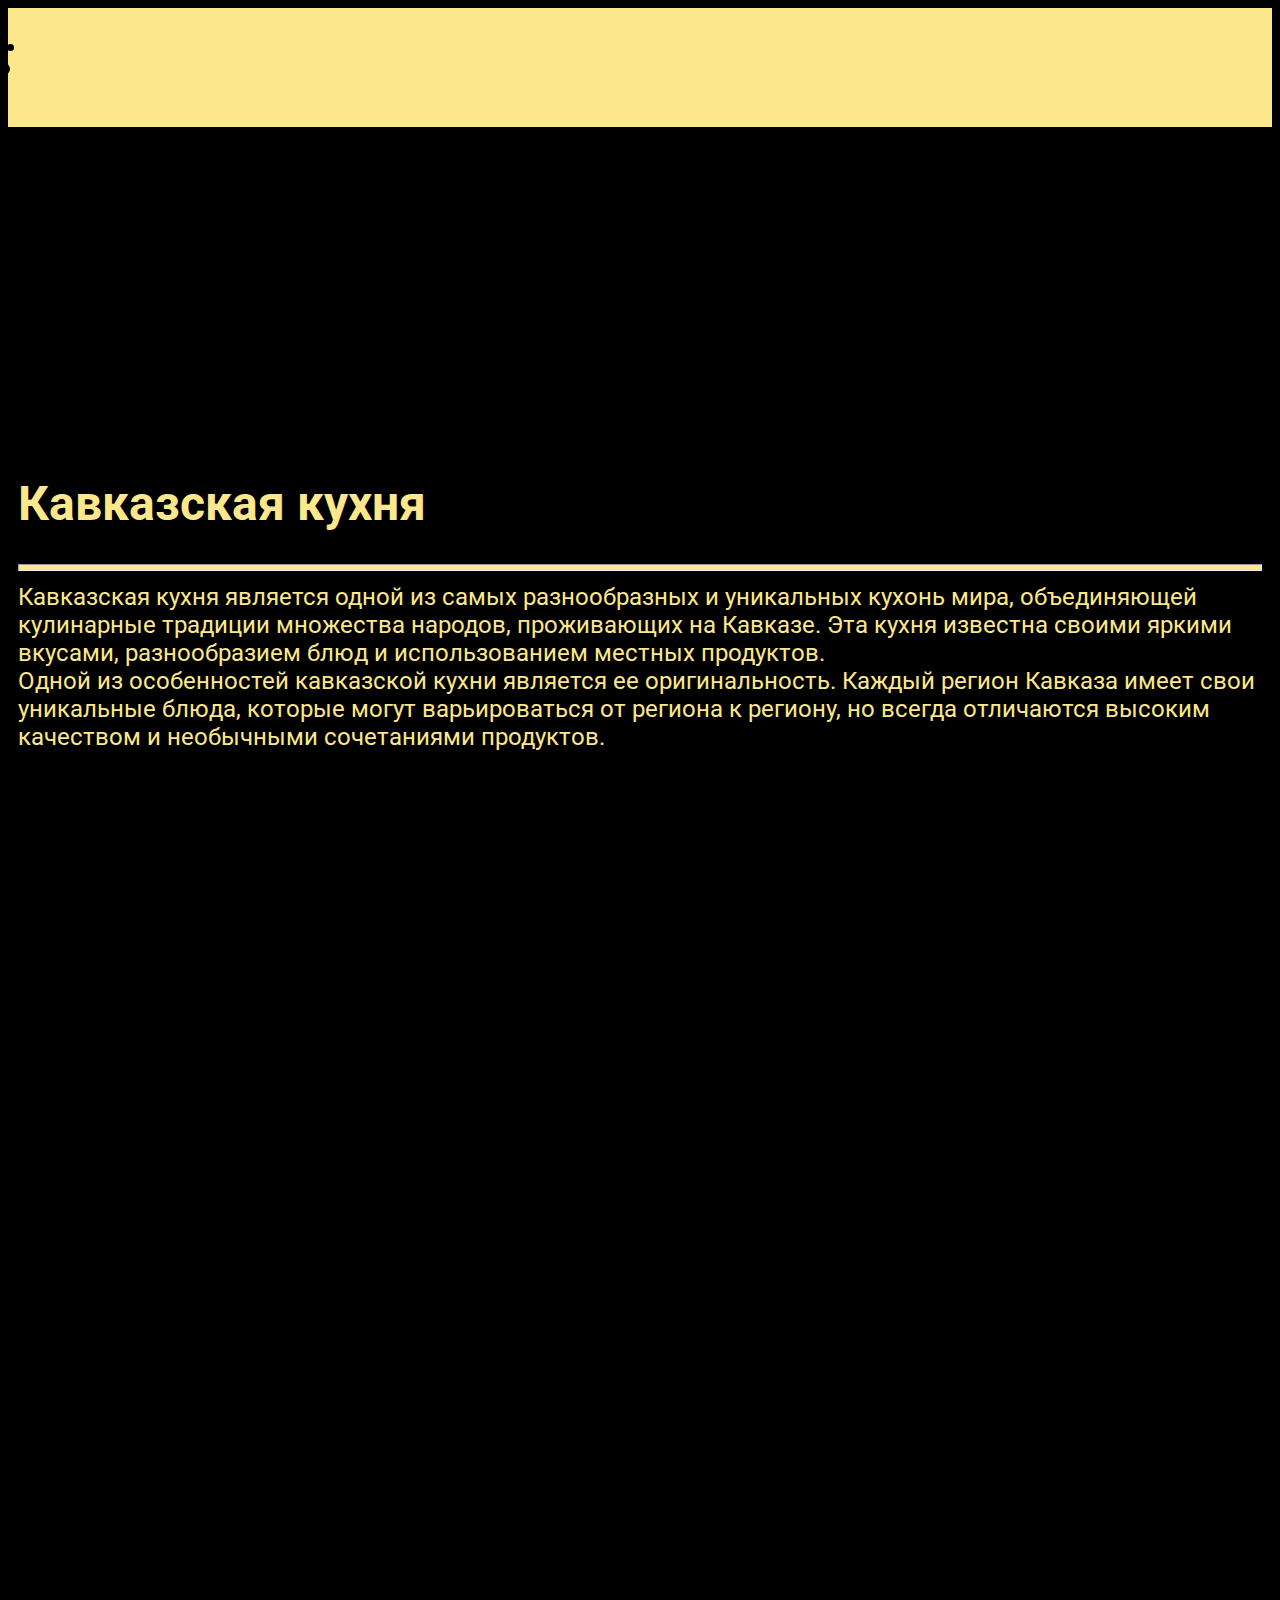
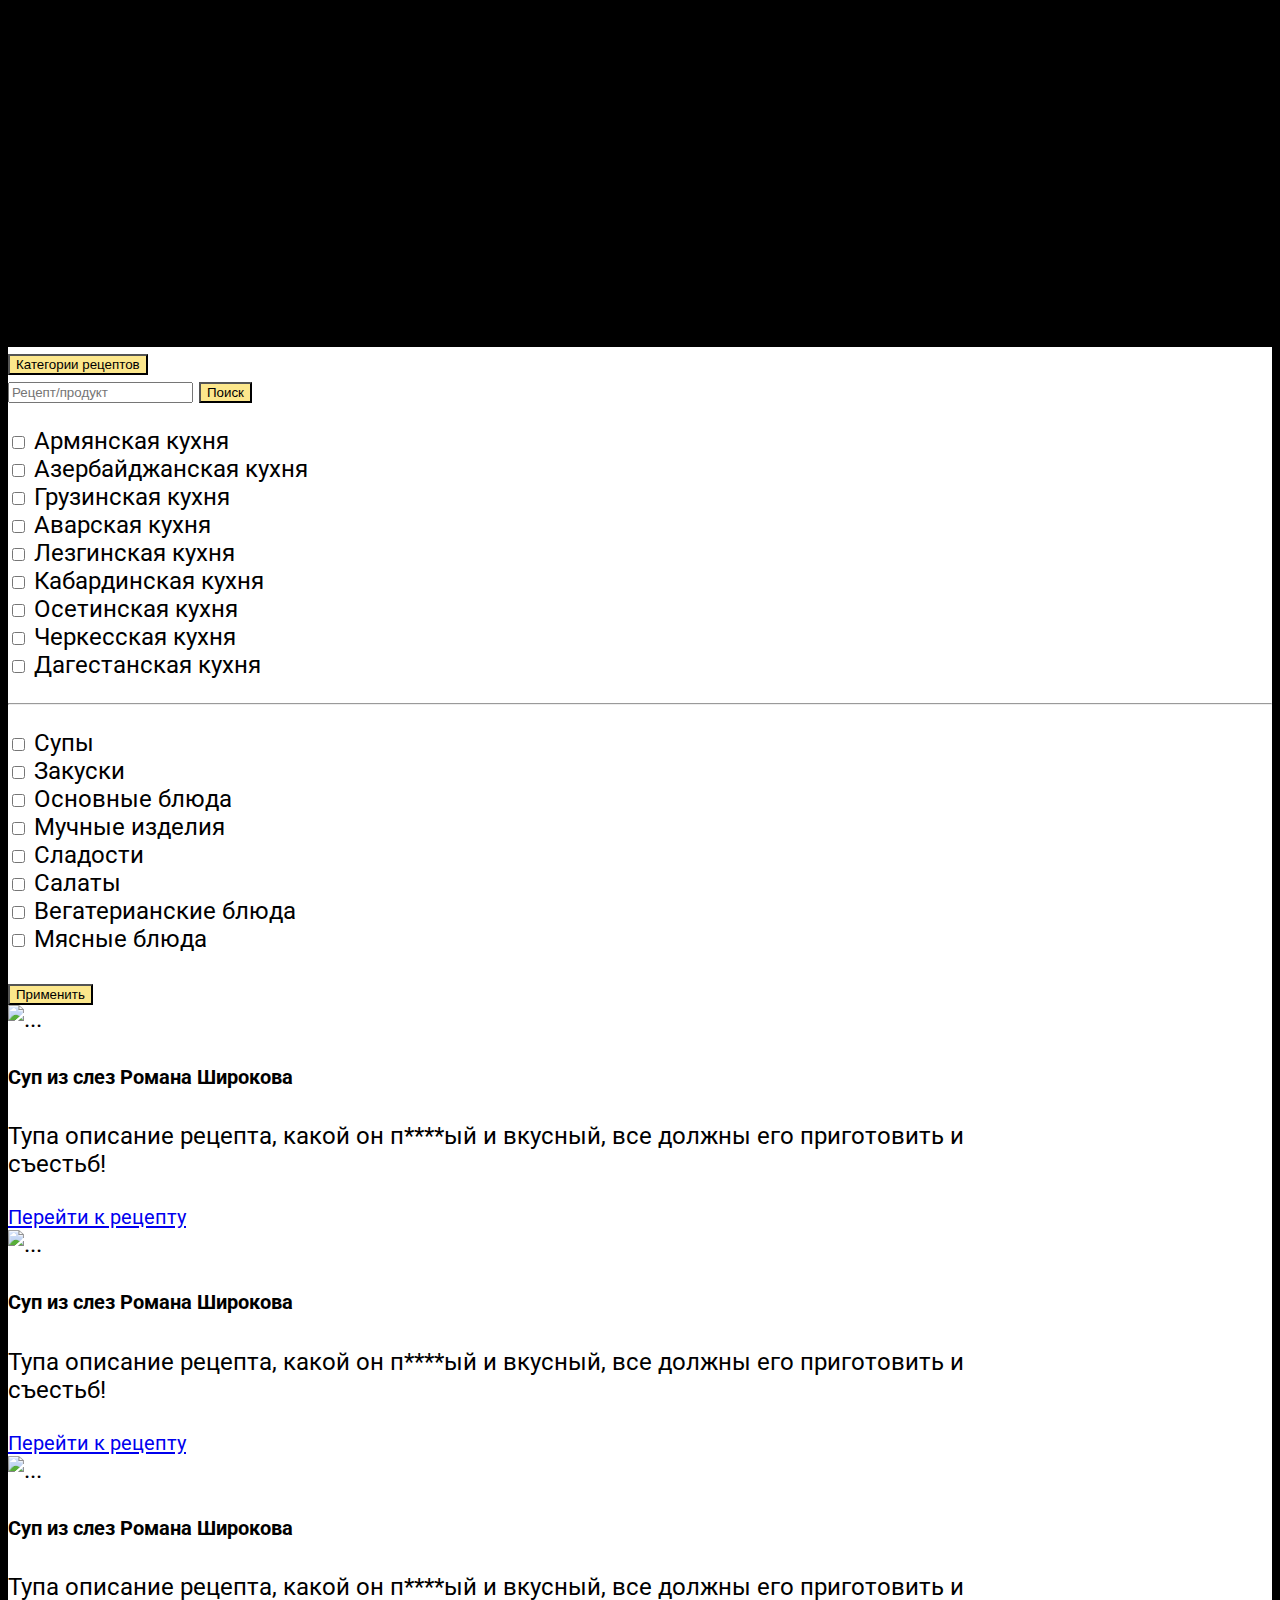
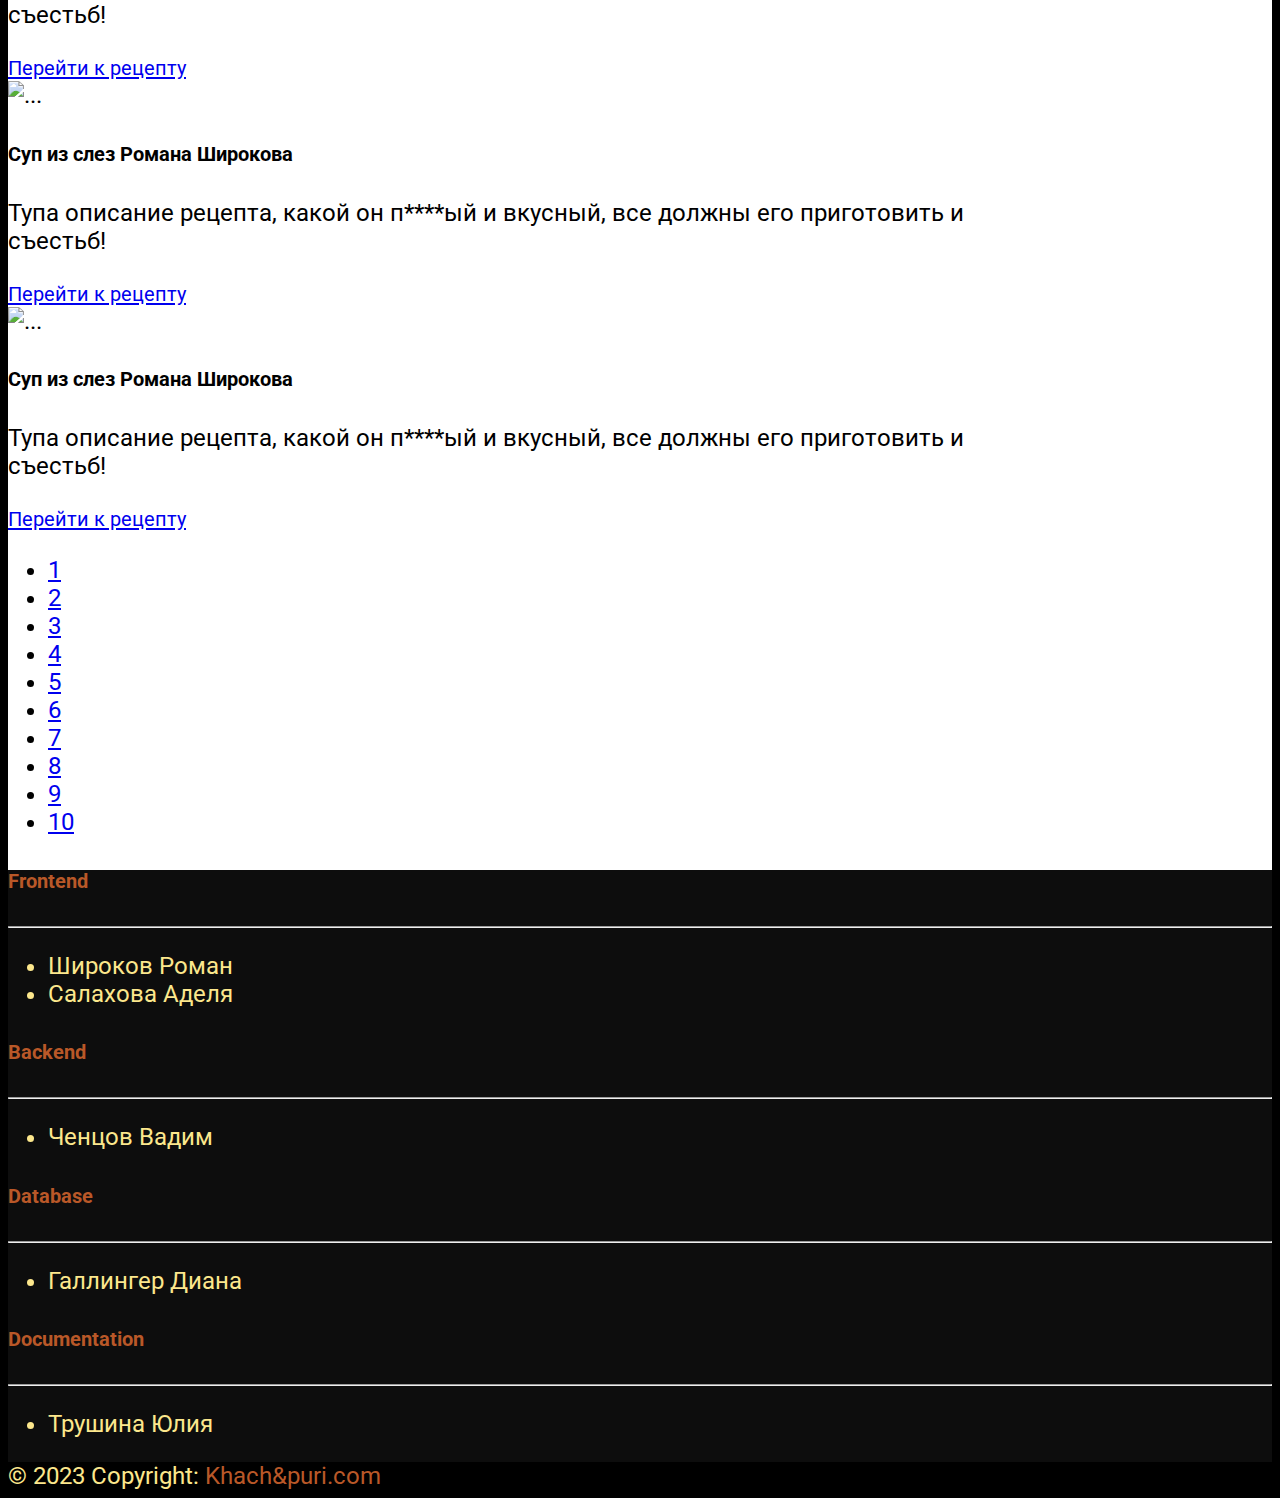
==== commit 85b46a0c: "20.03 change some classes + added recipe.html" ====
--- a/index.html
+++ b/index.html
@@ -8,7 +8,7 @@
     <link rel="preconnect" href="https://fonts.googleapis.com">
     <link rel="preconnect" href="https://fonts.gstatic.com" crossorigin>
     <link href="https://fonts.googleapis.com/css2?family=Roboto:wght@300;400;500;700&display=swap" rel="stylesheet">
-    <link rel="stylesheet" href="css/accountcss.css">
+    <link rel="stylesheet" href="css/style.css">
     <link rel="icon" size="32x32" href="img/icon%20копия.png">
 
     <title>Khach&puri - рецепты кавказской кухни</title>
@@ -33,7 +33,7 @@
             </ul>
     </nav>
 </div>
-<div class="grad container">
+<div class="info-block container">
     <div class="row justify-content-center py-5">
         <div class="col-6 d-none d-lg-block">
             <img class="img-fluid " src="img/img1.jpg" alt="">
--- a/css/style.css
+++ b/css/style.css
@@ -0,0 +1,235 @@
+html{
+    font-size: 16px;
+}
+
+body{
+    font-family: 'Roboto', sans-serif;
+    font-size: 24px;
+    font-weight: 400;
+    color: black;
+    min-width: 320px;
+    background-color: black;
+    height: 100%;
+    overflow-y: scroll;
+    overflow-x: hidden;
+}
+
+/* Header */
+.full_header{
+    background-color: rgb(252,231,140);
+    display: flex;
+    width: 100%;
+}
+.navbar{
+    display: flex;
+}
+
+.navbar .navbar-nav .nav-link{
+    font-weight: 400;
+    padding: 10px 0;
+}
+
+.navbar .top-menu {
+    flex: 1 1 auto;
+    padding: 0 0 0 20px;
+
+}
+@media (max-width: 450px) {
+    .top-menu img {
+        height: 50px !important;
+    }
+    .navbar .icon-menu {
+        font-size: 24pt !important;
+    }
+}
+
+@media (max-width: 300px) {
+    .top-menu img {
+        height: 40px !important;
+    }
+    body {
+        font-size: 16pt !important;
+    }
+    .navbar .icon-menu {
+        font-size: 20pt !important;
+        padding: 0 20px 0 0 !important;
+    }
+    .navbar .top-menu {
+        padding: 0 0 0 10px !important;
+
+    }
+}
+
+.navbar .icon-menu li a{
+    color: black;
+}
+.navbar .icon-menu li a:hover{
+    color: rgb(185, 88, 40);
+    transition: all 0.3s;
+}
+
+.navbar .icon-menu {
+    flex: 0 0 auto;
+    padding: 0 40px 0 0;
+    font-size: 28pt;
+}
+
+/* Header */
+
+/*Body*/
+.info-block {
+    width: 100%;
+    height: 920px;
+    background-color: black;
+    color: rgb(252, 231, 140);
+}
+.info-block .row {
+    padding: 10px;
+    overflow: hidden;
+    height: 100%;
+    display: flex;
+    align-items: center;
+    justify-content: center;
+}
+
+.info-block .row hr{
+    height: 5px;
+    background: rgb(252, 231, 140);
+}
+
+.info-block .img {
+    height: auto;
+    max-width: 100%;
+}
+
+.parallax-img {
+    height: 100%;
+    background-attachment: fixed;
+    background-position: center;
+    background-repeat: no-repeat;
+    background-size: cover;
+    background-image: url(https://mir-s3-cdn-cf.behance.net/project_modules/2800_opt_1/6f18ca101483265.5f1ffff5aa41d.jpg);
+}
+.block {
+    background-color: white;
+    width: 100%;
+    height: 100%;
+    color: black;
+    padding: 0;
+}
+
+.counties_list {
+    padding-left: 0;
+}
+
+.parallax {
+    height: 100vh;
+    width: 100vw;
+    text-align: left;
+}
+
+.card ul {
+    width: 100%;
+}
+
+.btn-categories {
+    color: black;
+    background-color: rgb(252, 231, 140);
+    border-color: black;
+}
+
+.btn-categories:hover, .btn-categories:focus-visible, .btn-categories:active {
+    color: rgb(185, 88, 40);
+    border-color: rgb(185, 88, 40);
+    background-color: rgb(252, 231, 140);
+    transition: all 0.3s;
+    filter: brightness(110%);
+}
+
+.btn-check:checked+.btn, .btn.active, .btn.show, .btn:first-child:active, :not(.btn-check)+.btn:active {
+    color:  rgb(185, 88, 40);
+    background-color:  rgb(252, 231, 140);
+    border-color:  rgb(185, 88, 40);
+}
+
+.form-control:focus {
+    border-color: rgb(185, 88, 40);
+    outline: 0;
+    box-shadow: 0 0 0 0.25rem rgb(252 231 140 / 25%);
+}
+
+.form-check-input:checked {
+    background-color: rgb(185, 88, 40);
+    border-color: rgb(185, 88, 40);
+}
+
+.form-check-input:focus {
+    border-color: rgb(185, 88, 40);
+    box-shadow: 0 0 0 0.25rem rgb(185 88 40 / 25%);
+}
+
+.pagination {
+    --bs-pagination-padding-x: 1rem;
+    --bs-pagination-padding-y: 0.5rem;
+    --bs-pagination-font-size: 1.2rem;
+    --bs-pagination-color: #000;
+    --bs-pagination-bg: rgb(252, 231, 140);
+    --bs-pagination-border-color: #000;
+    --bs-pagination-hover-color: rgb(185, 88, 40);
+    --bs-pagination-hover-bg: rgb(252, 231, 140), brightness(100%);
+    --bs-pagination-hover-border-color: rgb(185, 88, 40);
+    --bs-pagination-focus-color: rgb(185, 88, 40);
+    --bs-pagination-focus-bg: rgb(252, 231, 140), brightness(100%);
+    --bs-pagination-focus-box-shadow: 0 0 0 0.25 rgb(185 88 40 / 25%);
+    --bs-pagination-active-color: #000;
+    --bs-pagination-active-bg: rgb(185, 88, 40);
+    --bs-pagination-active-border-color: #000;
+}
+    /*background: linear-gradient(180deg, rgb(252,231,140) 0%, rgb(253,222,87) 100%);*/
+/*Body*/
+
+/*Footer*/
+footer {
+    width: 100%;
+    color: rgb(252, 231, 140);
+    background-color: rgb(13,13,13);
+}
+
+footer h5 {
+    color: rgb(185, 88, 40);
+}
+
+footer a {
+    color: rgb(252, 231, 140);
+    text-decoration: none;
+}
+
+footer a:hover {
+    color: rgb(185, 88, 40);
+    transition: all .3s;
+}
+
+/*.flare {
+    position: absolute;
+    top: 0;
+    height: 100%;
+    width: 45px;
+    transform: skewX(-30deg);
+    left: -150%;
+    background: linear-gradient(90deg, rgba(255, 255, 255, 0.1), rgba(255, 255, 255, 0.4));
+    animation: flareAnimation 3s infinite ease-in;
+}
+
+@keyframes flareAnimation {
+    0% {
+        left: -150%;
+    }
+    50% {
+        left: 150%;
+    }
+    100% {
+        left: 150%;
+    }
+}*/
+
+/*Footer*/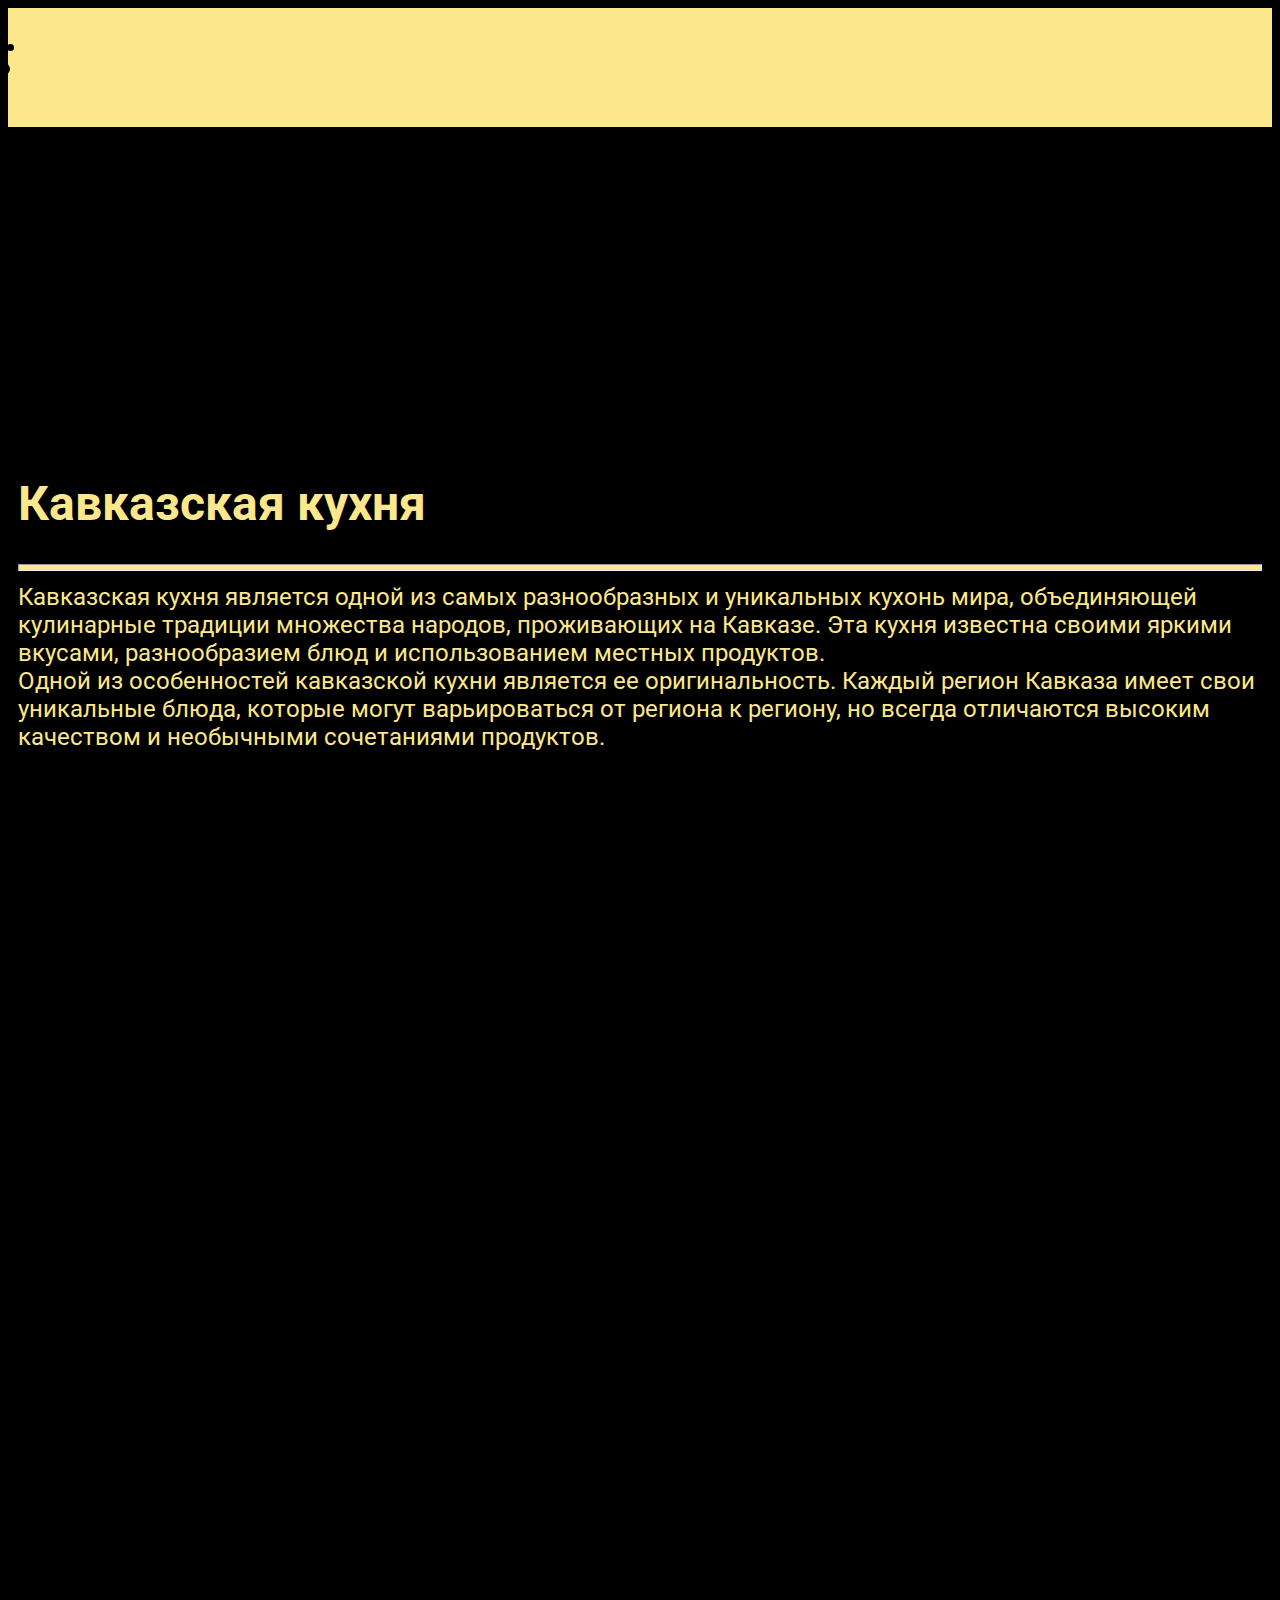
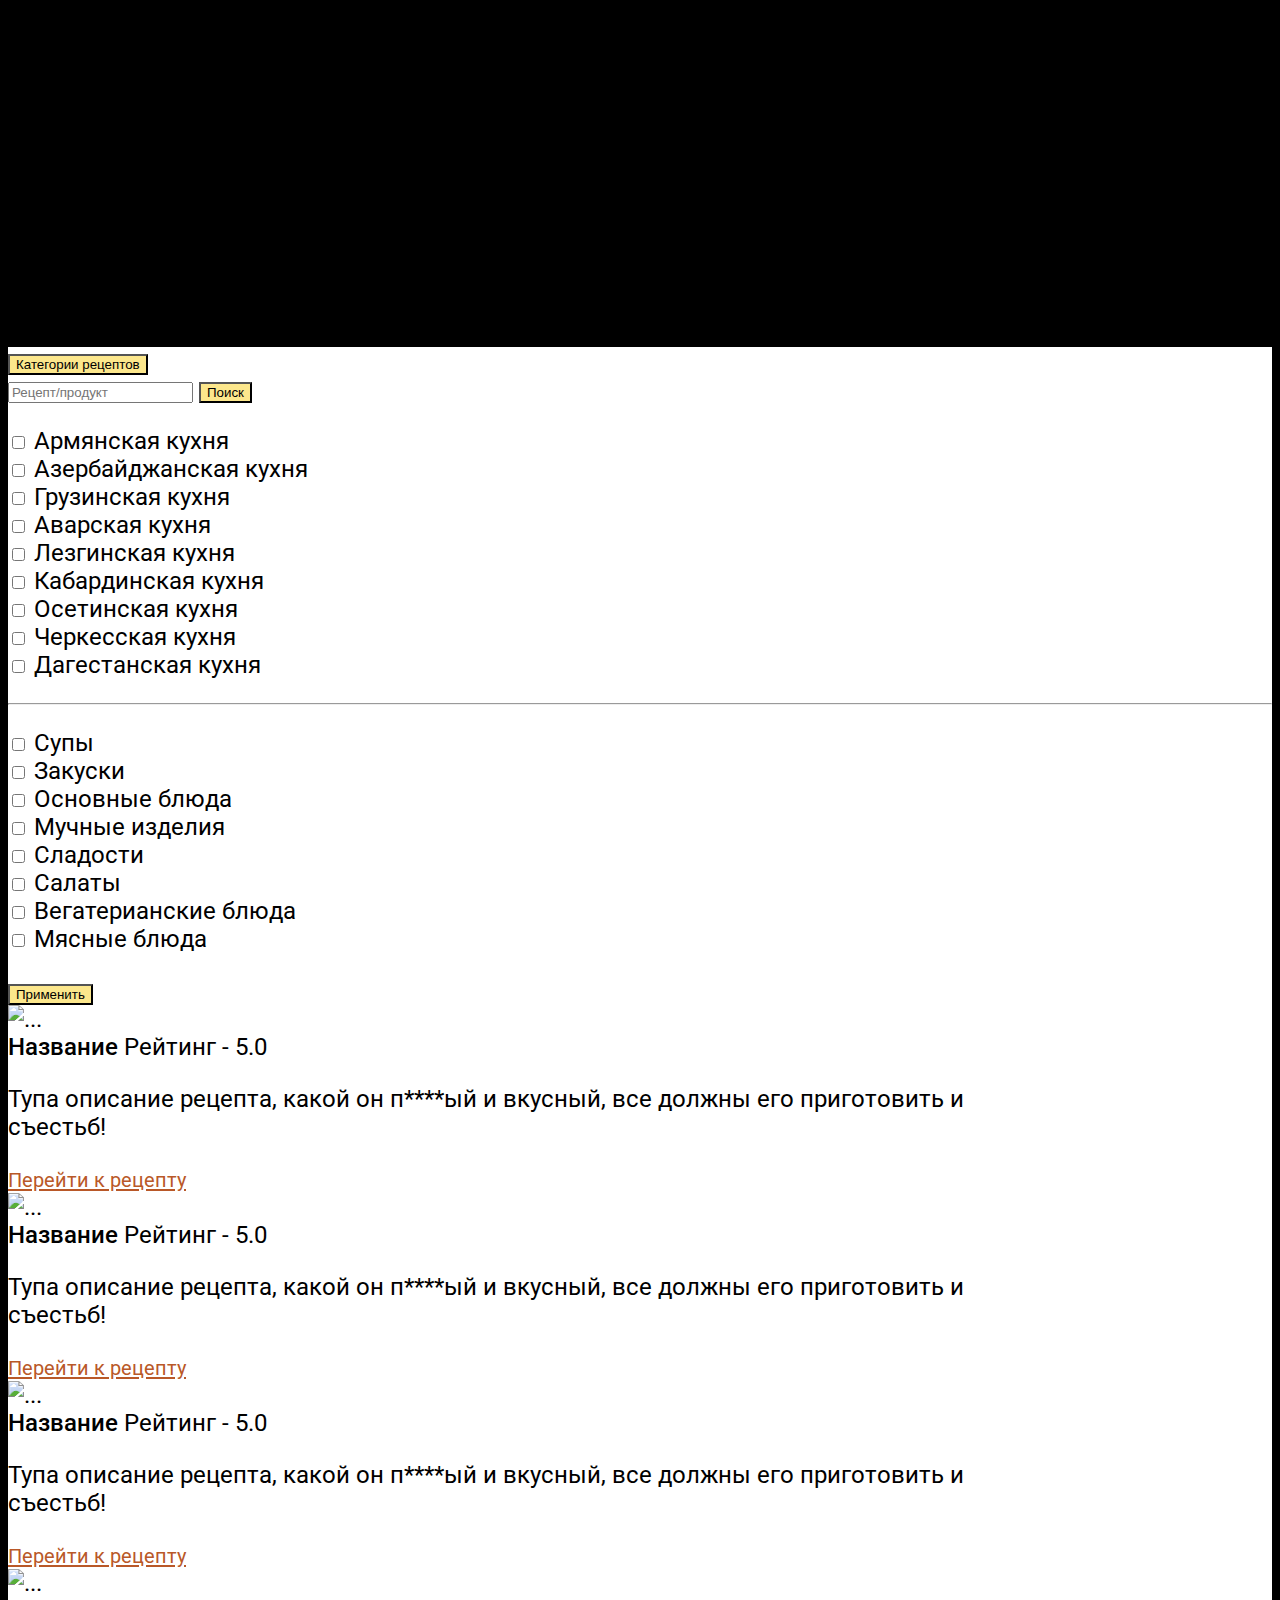
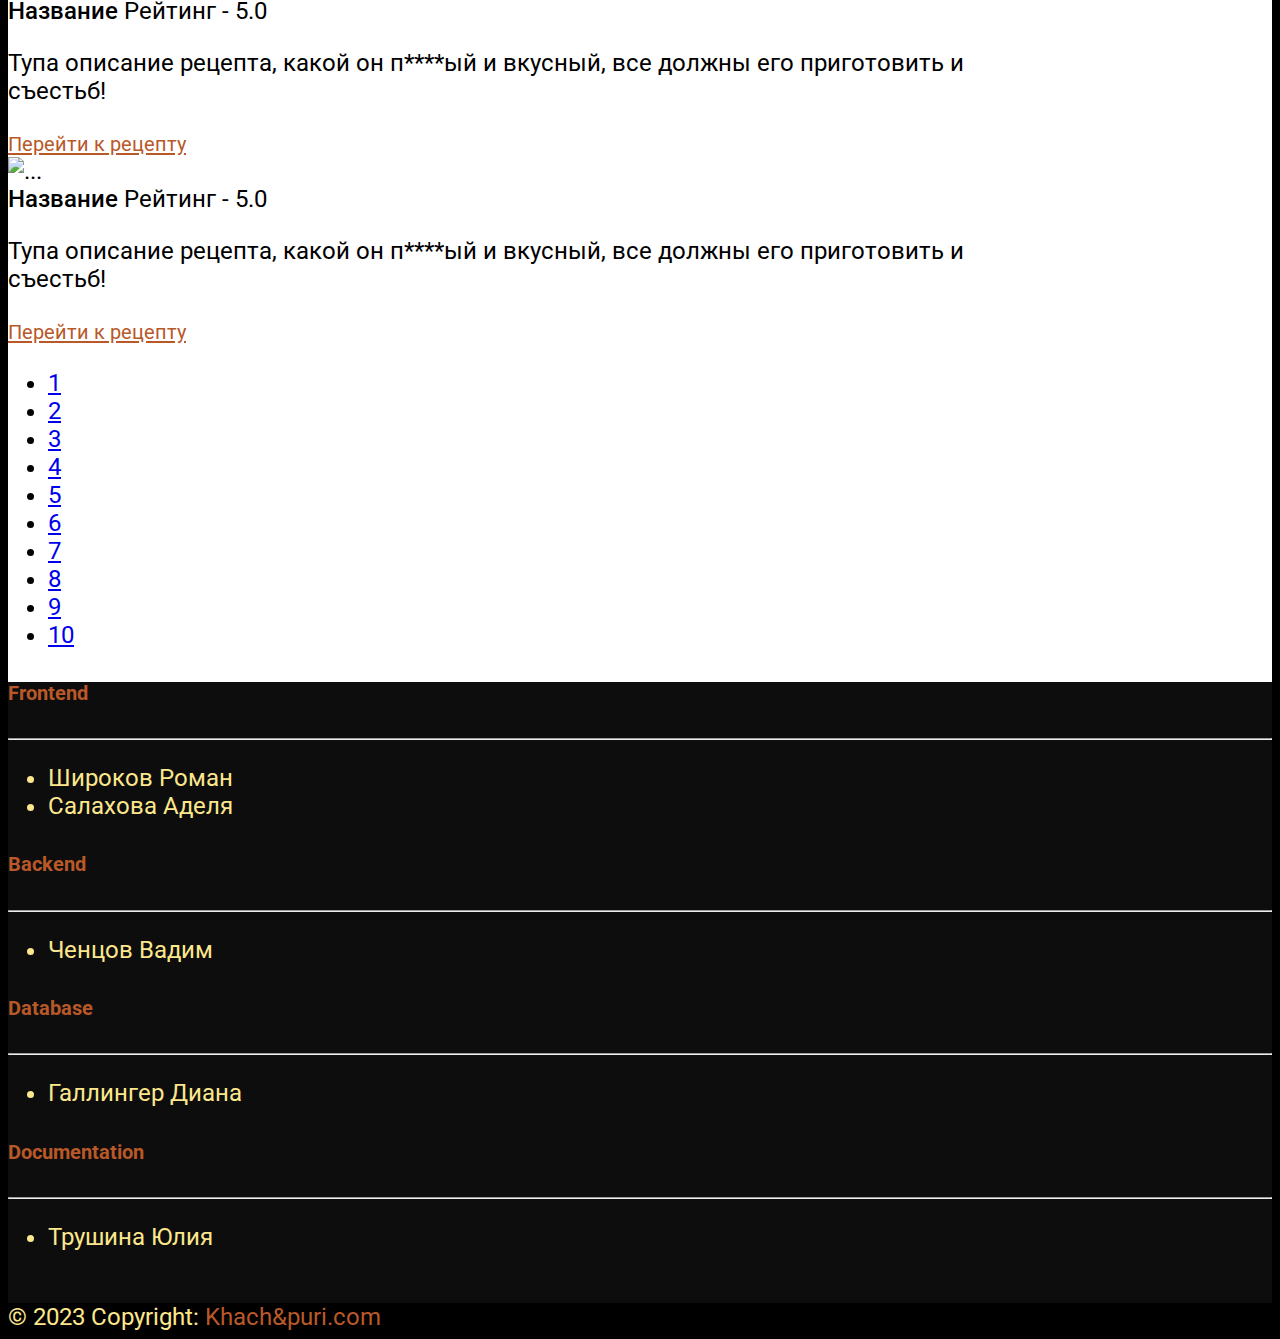
==== commit 1dfb4a6c: "24.03 changed a lot of thing on every page" ====
--- a/index.html
+++ b/index.html
@@ -9,7 +9,7 @@
     <link rel="preconnect" href="https://fonts.gstatic.com" crossorigin>
     <link href="https://fonts.googleapis.com/css2?family=Roboto:wght@300;400;500;700&display=swap" rel="stylesheet">
     <link rel="stylesheet" href="css/style.css">
-    <link rel="icon" size="32x32" href="img/icon%20копия.png">
+    <link rel="icon" href="img/icon%20копия.png">
 
     <title>Khach&puri - рецепты кавказской кухни</title>
 
@@ -26,7 +26,7 @@
             </ul>
             <ul class="navbar-nav icon-menu justify-content-end">
                 <li class="nav-item">
-                    <a class="nav-link" href="#">
+                    <a class="nav-link" href="account.html">
                         <i class="fa-regular fa-user"></i>
                     </a>
                 </li>
@@ -189,65 +189,80 @@
                     </div>
                     <div class="col-md-10">
                         <div class="card-body">
-                            <h5 class="card-title">Суп из слез Романа Широкова</h5>
-                            <p class="card-text">Тупа описание рецепта, какой он п****ый и вкусный, все должны его приготовить и съестьб!</p>
-                            <a class="card-text" href="#"><small class="">Перейти к рецепту</small></a>
-                        </div>
-                    </div>
-                </div>
-            </div>
-            <div class="card mb-3" style="max-width: 1040px;">
-                <div class="row g-0">
-                    <div class="col-md-2">
-                        <img src="..." class="img-fluid rounded-start" alt="...">
-                    </div>
-                    <div class="col-md-10">
-                        <div class="card-body">
-                            <h5 class="card-title">Суп из слез Романа Широкова</h5>
-                            <p class="card-text">Тупа описание рецепта, какой он п****ый и вкусный, все должны его приготовить и съестьб!</p>
-                            <a class="card-text" href="#"><small class="">Перейти к рецепту</small></a>
-                        </div>
-                    </div>
-                </div>
-            </div>
-            <div class="card mb-3" style="max-width: 1040px;">
-                <div class="row g-0">
-                    <div class="col-md-2">
-                        <img src="..." class="img-fluid rounded-start" alt="...">
-                    </div>
-                    <div class="col-md-10">
-                        <div class="card-body">
-                            <h5 class="card-title">Суп из слез Романа Широкова</h5>
-                            <p class="card-text">Тупа описание рецепта, какой он п****ый и вкусный, все должны его приготовить и съестьб!</p>
-                            <a class="card-text" href="#"><small class="">Перейти к рецепту</small></a>
-                        </div>
-                    </div>
-                </div>
-            </div>
-            <div class="card mb-3" style="max-width: 1040px;">
-                <div class="row g-0">
-                    <div class="col-md-2">
-                        <img src="..." class="img-fluid rounded-start" alt="...">
-                    </div>
-                    <div class="col-md-10">
-                        <div class="card-body">
-                            <h5 class="card-title">Суп из слез Романа Широкова</h5>
-                            <p class="card-text">Тупа описание рецепта, какой он п****ый и вкусный, все должны его приготовить и съестьб!</p>
-                            <a class="card-text" href="#"><small class="">Перейти к рецепту</small></a>
-                        </div>
-                    </div>
-                </div>
-            </div>
-            <div class="card mb-3" style="max-width: 1040px;">
-                <div class="row g-0">
-                    <div class="col-md-2">
-                        <img src="..." class="img-fluid rounded-start" alt="...">
-                    </div>
-                    <div class="col-md-10">
-                        <div class="card-body">
-                            <h5 class="card-title">Суп из слез Романа Широкова</h5>
-                            <p class="card-text">Тупа описание рецепта, какой он п****ый и вкусный, все должны его приготовить и съестьб!</p>
-                            <a class="card-text" href="#"><small class="">Перейти к рецепту</small></a>
+                            <div class="d-flex justify-content-between">
+                                <span class="dish-name">Название</span>
+                                <span>Рейтинг - <span class='rating'>5.0</span> <i class="fa-solid fa-star" style="color: #ffcf48;"></i></span>
+                            </div>
+                            <p class="card-text">Тупа описание рецепта, какой он п****ый и вкусный, все должны его приготовить и съестьб!</p>
+                            <a class="card-text" href="recipe.html"><small class="">Перейти к рецепту</small></a>
+                        </div>
+                    </div>
+                </div>
+            </div>
+            <div class="card mb-3" style="max-width: 1040px;">
+                <div class="row g-0">
+                    <div class="col-md-2">
+                        <img src="..." class="img-fluid rounded-start" alt="...">
+                    </div>
+                    <div class="col-md-10">
+                        <div class="card-body">
+                            <div class="d-flex justify-content-between">
+                                <span class="dish-name">Название</span>
+                                <span>Рейтинг - <span class='rating'>5.0</span> <i class="fa-solid fa-star" style="color: #ffcf48;"></i></span>
+                            </div>
+                            <p class="card-text">Тупа описание рецепта, какой он п****ый и вкусный, все должны его приготовить и съестьб!</p>
+                            <a class="card-text" href="recipe.html"><small class="">Перейти к рецепту</small></a>
+                        </div>
+                    </div>
+                </div>
+            </div>
+            <div class="card mb-3" style="max-width: 1040px;">
+                <div class="row g-0">
+                    <div class="col-md-2">
+                        <img src="..." class="img-fluid rounded-start" alt="...">
+                    </div>
+                    <div class="col-md-10">
+                        <div class="card-body">
+                            <div class="d-flex justify-content-between">
+                                <span class="dish-name">Название</span>
+                                <span>Рейтинг - <span class='rating'>5.0</span> <i class="fa-solid fa-star" style="color: #ffcf48;"></i></span>
+                            </div>
+                            <p class="card-text">Тупа описание рецепта, какой он п****ый и вкусный, все должны его приготовить и съестьб!</p>
+                            <a class="card-text" href="recipe.html"><small class="">Перейти к рецепту</small></a>
+                        </div>
+                    </div>
+                </div>
+            </div>
+            <div class="card mb-3" style="max-width: 1040px;">
+                <div class="row g-0">
+                    <div class="col-md-2">
+                        <img src="..." class="img-fluid rounded-start" alt="...">
+                    </div>
+                    <div class="col-md-10">
+                        <div class="card-body">
+                            <div class="d-flex justify-content-between">
+                                <span class="dish-name">Название</span>
+                                <span>Рейтинг - <span class='rating'>5.0</span> <i class="fa-solid fa-star" style="color: #ffcf48;"></i></span>
+                            </div>
+                            <p class="card-text">Тупа описание рецепта, какой он п****ый и вкусный, все должны его приготовить и съестьб!</p>
+                            <a class="card-text" href="recipe.html"><small class="">Перейти к рецепту</small></a>
+                        </div>
+                    </div>
+                </div>
+            </div>
+            <div class="card mb-3" style="max-width: 1040px;">
+                <div class="row g-0">
+                    <div class="col-md-2">
+                        <img src="..." class="img-fluid rounded-start" alt="...">
+                    </div>
+                    <div class="col-md-10">
+                        <div class="card-body">
+                            <div class="d-flex justify-content-between">
+                                <span class="dish-name">Название</span>
+                                <span>Рейтинг - <span class='rating'>5.0</span> <i class="fa-solid fa-star" style="color: #ffcf48;"></i></span>
+                            </div>
+                            <p class="card-text">Тупа описание рецепта, какой он п****ый и вкусный, все должны его приготовить и съестьб!</p>
+                            <a class="card-text" href="recipe.html"><small class="">Перейти к рецепту</small></a>
                         </div>
                     </div>
                 </div>
@@ -289,9 +304,9 @@
         </ul>
     </nav>
     <footer class="text-center text-lg-start">
-            <div class="container p-4">
+            <div class="container py-4 px-1">
             <div class="row">
-                <div class="col-lg-3 col-md-6 mb-4 mb-md-0">
+                <div class="col mb-4 mb-md-0">
                     <h5 class="text-uppercase">Frontend</h5>
                     <hr>
                     <ul class="list-unstyled mb-0">
@@ -304,7 +319,7 @@
                     </ul>
                 </div>
 
-                <div class="col-lg-3 col-md-6 mb-4 mb-md-0">
+                <div class="col mb-4 mb-md-0">
                     <h5 class="text-uppercase mb-0">Backend</h5>
                     <hr>
 
@@ -315,7 +330,7 @@
                     </ul>
                 </div>
 
-                <div class="col-lg-3 col-md-6 mb-4 mb-md-0">
+                <div class="col mb-4 mb-md-0">
                     <h5 class="text-uppercase">Database</h5>
                     <hr>
                     <ul class="list-unstyled mb-0">
@@ -325,7 +340,7 @@
                     </ul>
                 </div>
 
-                <div class="col-lg-3 col-md-6 mb-4 mb-md-0">
+                <div class="col-2 mb-4 mb-md-0">
                     <h5 class="text-uppercase mb-0">Documentation</h5>
                     <hr>
                     <ul class="list-unstyled">
@@ -333,6 +348,9 @@
                             <a href="https://vk.com/crazy_lady_world">Трушина Юлия</a>
                         </li>
                     </ul>
+                </div>
+                <div class="col">
+                    <img src="/img/vine.svg" alt="" style="height: 150px">
                 </div>
             </div>
         </div>
--- a/css/style.css
+++ b/css/style.css
@@ -102,7 +102,14 @@
     max-width: 100%;
 }
 
-.parallax-img {
+.recipe-block {
+    width: 100%;
+    background-color: white;
+    color: black;
+    border-radius: 20px;
+}
+
+.wrapping {
     height: 100%;
     background-attachment: fixed;
     background-position: center;
@@ -110,6 +117,83 @@
     background-size: cover;
     background-image: url(https://mir-s3-cdn-cf.behance.net/project_modules/2800_opt_1/6f18ca101483265.5f1ffff5aa41d.jpg);
 }
+
+.carousel {
+    border: 2px black solid;
+}
+
+.carousel-item {
+    max-height: 400px;
+}
+
+.card-body a {
+    color: rgb(185, 88, 40);
+}
+
+.card-body a:hover {
+    filter: brightness(120%);
+    transition: all .3s;
+}
+
+.dish-name, .user-name {
+    font-weight: 500;
+}
+
+.user-age {
+    font-weight: 300;
+}
+
+.products-list {
+    font-size: 15pt;
+}
+
+.products-list ul {
+    width: 100%;
+}
+
+.products-list li {
+    display: flex;
+    justify-content: space-between;
+    padding: 5px 0;
+}
+
+.extra-info {
+    font-size: 12pt;
+}
+
+.accordion {
+    --bs-accordion-btn-focus-border-color: rgba(252, 231, 140, 0.5);
+    --bs-accordion-btn-focus-box-shadow: 0 0 0 0.25 rgba(252, 231, 140, 0.5);
+    --bs-accordion-btn-active-icon: url("data:image/svg+xml,%3csvg xmlns='http://www.w3.org/2000/svg' viewBox='0 0 16 16' fill='%23212529'%3e%3cpath fill-rule='evenodd' d='M1.646 4.646a.5.5 0 0 1 .708 0L8 10.293l5.646-5.647a.5.5 0 0 1 .708.708l-6 6a.5.5 0 0 1-.708 0l-6-6a.5.5 0 0 1 0-.708z'/%3e%3c/svg%3e")
+}
+
+.accordion-button {
+    font-size: 20pt;
+    font-weight: 500;
+}
+
+.accordion-button:not(.collapsed) {
+    color: black;
+    background-color: rgba(252, 231, 140, 0.5);
+}
+
+.step img {
+    max-width: 400px;
+    height: auto;
+    object-fit: cover;
+    border: 2px black solid;
+    float: left;
+    margin: 4px 20px 2px 0;
+}
+
+.parallax-img {
+    height: 100%;
+    background-attachment: fixed;
+    background-position: center;
+    background-repeat: no-repeat;
+    background-size: cover;
+    background-image: url(https://mir-s3-cdn-cf.behance.net/project_modules/2800_opt_1/6f18ca101483265.5f1ffff5aa41d.jpg);
+}
 .block {
     background-color: white;
     width: 100%;
@@ -132,13 +216,13 @@
     width: 100%;
 }
 
-.btn-categories {
+.btn-categories, .btn-comment {
     color: black;
     background-color: rgb(252, 231, 140);
     border-color: black;
 }
 
-.btn-categories:hover, .btn-categories:focus-visible, .btn-categories:active {
+.btn-categories:hover, .btn-categories:focus-visible, .btn-categories:active, .btn-comment:hover, .btn-comment:focus-visible, .btn-comment:active {
     color: rgb(185, 88, 40);
     border-color: rgb(185, 88, 40);
     background-color: rgb(252, 231, 140);
@@ -185,7 +269,6 @@
     --bs-pagination-active-bg: rgb(185, 88, 40);
     --bs-pagination-active-border-color: #000;
 }
-    /*background: linear-gradient(180deg, rgb(252,231,140) 0%, rgb(253,222,87) 100%);*/
 /*Body*/
 
 /*Footer*/
@@ -209,14 +292,17 @@
     transition: all .3s;
 }
 
-/*.flare {
+footer img {
+    transform: rotate(30deg) scale(-1, 1);
+}
+
+.btn-acc .flare {
     position: absolute;
     top: 0;
     height: 100%;
     width: 45px;
     transform: skewX(-30deg);
-    left: -150%;
-    background: linear-gradient(90deg, rgba(255, 255, 255, 0.1), rgba(255, 255, 255, 0.4));
+    background: linear-gradient(90deg, rgba(255, 255, 255, 0.3), rgba(255, 255, 255, 0.6));
     animation: flareAnimation 3s infinite ease-in;
 }
 
@@ -230,6 +316,283 @@
     100% {
         left: 150%;
     }
-}*/
-
-/*Footer*/+}
+
+/*Footer*/
+
+/* Adelya */
+
+.file1 .file2 {
+    padding: 1em;
+    margin: 7vh;
+}
+
+.file1 input[type=file] {
+    outline: 0;
+    opacity: 0;
+}
+
+.file1 .filelab {
+    width: 20%;
+    border: 2px dashed rgb(252, 231, 140);
+    border-radius: 5px;
+    display: block;
+    padding: 1.2em 1.2em 0 1.2em;
+    transition: border 300ms ease;
+    cursor: pointer;
+    text-align: center;
+}
+
+.file1 .filelab i {
+    display: block;
+    margin-bottom: 10px;
+    font-size: 42px;
+}
+
+.file1 .filelab i,
+.file1 .filelab .putFile {
+    color: rgb(252, 231, 140);
+    transition: 200ms color;
+}
+
+.file1 .filelab:hover {
+    border: 2px dashed rgb(185, 88, 40)
+}
+
+.file1 .filelab:hover i,
+.file1 .filelab:hover .putFile {
+    color: rgb(185, 88, 40);
+}
+
+.card-text {
+    color: black;
+}
+
+.card-txt {
+    color: rgba(185, 88, 40, 0.6);
+    text-decoration: none;
+}
+
+.addrecipe {
+    width: 100%;
+    background-image: linear-gradient(
+            to bottom,
+            rgba(0, 0, 0, 0.6),
+            rgba(0, 0, 0, 0.6)),
+    url('../img/Recipeback-svg-svg.svg');
+    background-repeat: no-repeat;
+    height: 40vh;
+}
+
+.wrapper .input-group input{
+    border: none;
+    background-color: black;
+    height: 100%;
+    width: 100%;
+    font-size: 20pt;
+    color:rgb(185, 88, 40);
+}
+
+.wrapper {
+    background-color: black;
+    border-radius: 0 0 20px 20px;
+    text-align: center;
+    color: #fce78c;
+    margin-bottom: 15%;
+}
+
+.wrapper .input-group p {
+    padding-top: 15px;
+}
+
+#accSave, #accCancel {
+    display: none;
+}
+
+.card-txt:hover {
+    color:rgba(185, 88, 40, 1);
+}
+
+.gender {
+    display: flex;
+    flex-direction: row;
+    height: 10vh;
+    width: 45%;
+    padding-bottom: 2%;
+    padding-right: 5%;
+    margin-left: 5%;
+}
+
+.gender .form-check-input {
+    background-color: rgb(252,231,140);
+}
+
+.gender .form-check-input:checked {
+    background-color: rgb(185, 88, 40);
+    border: 0;
+}
+
+input[type='radio']:checked:after {
+    width: 15px;
+    height: 15px;
+    top: -6.85px;
+    left: 4px;
+    border-radius: 15px;
+    position: relative;
+    background-color: rgb(252,231,140);
+    content: '';
+    display: inline-block;
+    visibility: visible;
+}
+
+.wrapper .form-check{
+    margin-right: 10%;
+    margin-left: 10%;
+}
+
+.gender .form-check {
+    margin-bottom: 0;
+}
+
+.input-group {
+    padding-left: 5%;
+    padding-bottom: 2%;
+}
+
+.wrapper .input-group {
+    width: 45%;
+    height: 10vh;
+}
+
+.wrapper h1 {
+    margin: 3%;
+    font-weight: 700;
+}
+
+.wrapper hr {
+    overflow: visible;
+    height: 5px;
+}
+
+.nav-item-1 .nav-link:hover {
+    border: 2px solid rgb(185, 88, 40);
+    color: rgb(185, 88, 40);
+}
+
+.nav-item-1 {
+    margin-right: 5px;
+}
+
+.nav-item-1 .nav-link{
+    color: rgb(252,231,140);
+    text-align: center;
+    border: 2px solid rgb(252,231,140);
+    border-bottom: 0px;
+    border-radius: 20px 20px 0 0;
+    height: 7vh;
+    width: 24vh;
+    font-size: 23px;
+    background-color: black;
+    border-collapse: collapse;
+    font-weight: bold;
+}
+
+.navbar .navbar-nav .nav-link{
+    font-weight: 400;
+}
+
+.navbar-nav{
+    max-width: 100%;
+}
+
+#navbarA .navbar-nav {
+    padding-right: 3px;
+    border-radius: 20px 20px 0 0;
+}
+
+.btn-acc{
+    width: 50%;
+    padding: 10px;
+    border: none;
+    background-color: rgb(252,231,140);
+    color: black;
+    height: 5vh;
+    margin: 15%;
+    position: relative;
+    overflow-x: hidden;
+    overflow-y: hidden;
+}
+
+.btn-acc:hover {
+    color: rgb(185, 88, 40);
+    border: none;
+    background-color: rgb(252,231,140);
+    box-shadow: 0 0 0 9px black, 0 0 0 12px rgb(185, 88, 40);
+    transition: all 0.3s;
+}
+
+.person-pic {
+    display: flex;
+    float: right;
+    margin-right: 5%;
+}
+
+.bg-foto {
+    background-attachment: fixed;
+    background-position: center;
+    background-repeat: no-repeat;
+    background-size: cover;
+    background-image: url(https://mir-s3-cdn-cf.behance.net/project_modules/2800_opt_1/6f18ca101483265.5f1ffff5aa41d.jpg);
+}
+
+
+@media only screen and (max-width: 900px) {
+    #navbarA .navbar-nav {
+        display: block;
+        width: 100%;
+        padding: 0;
+    }
+
+    .nav-item-1 {
+        width: 100%;
+    }
+
+    .row {
+        padding: 0;
+        margin: 0;
+    }
+
+    .nav-item-1 .nav-link {
+        margin: 0;
+        min-width: 100%;
+        border-radius: 0;
+    }
+
+    .nav-link span svg {
+        width: 10%;
+    }
+
+    .nav-item-1 .nav-link:hover {
+        border: 2px solid rgb(185, 88, 40);
+        color: rgb(185, 88, 40);
+        transform: scale(1);
+    }
+
+    .person-pic {
+        display: flex;
+        float: none;
+        margin: 5%;
+        width: 90%;
+    }
+
+    .wrapper .input-group {
+        width: 100%;
+        height: 10vh;
+    }
+
+    .gender {
+        display: flex;
+        flex-direction: row;
+        width: 100%;
+    }
+}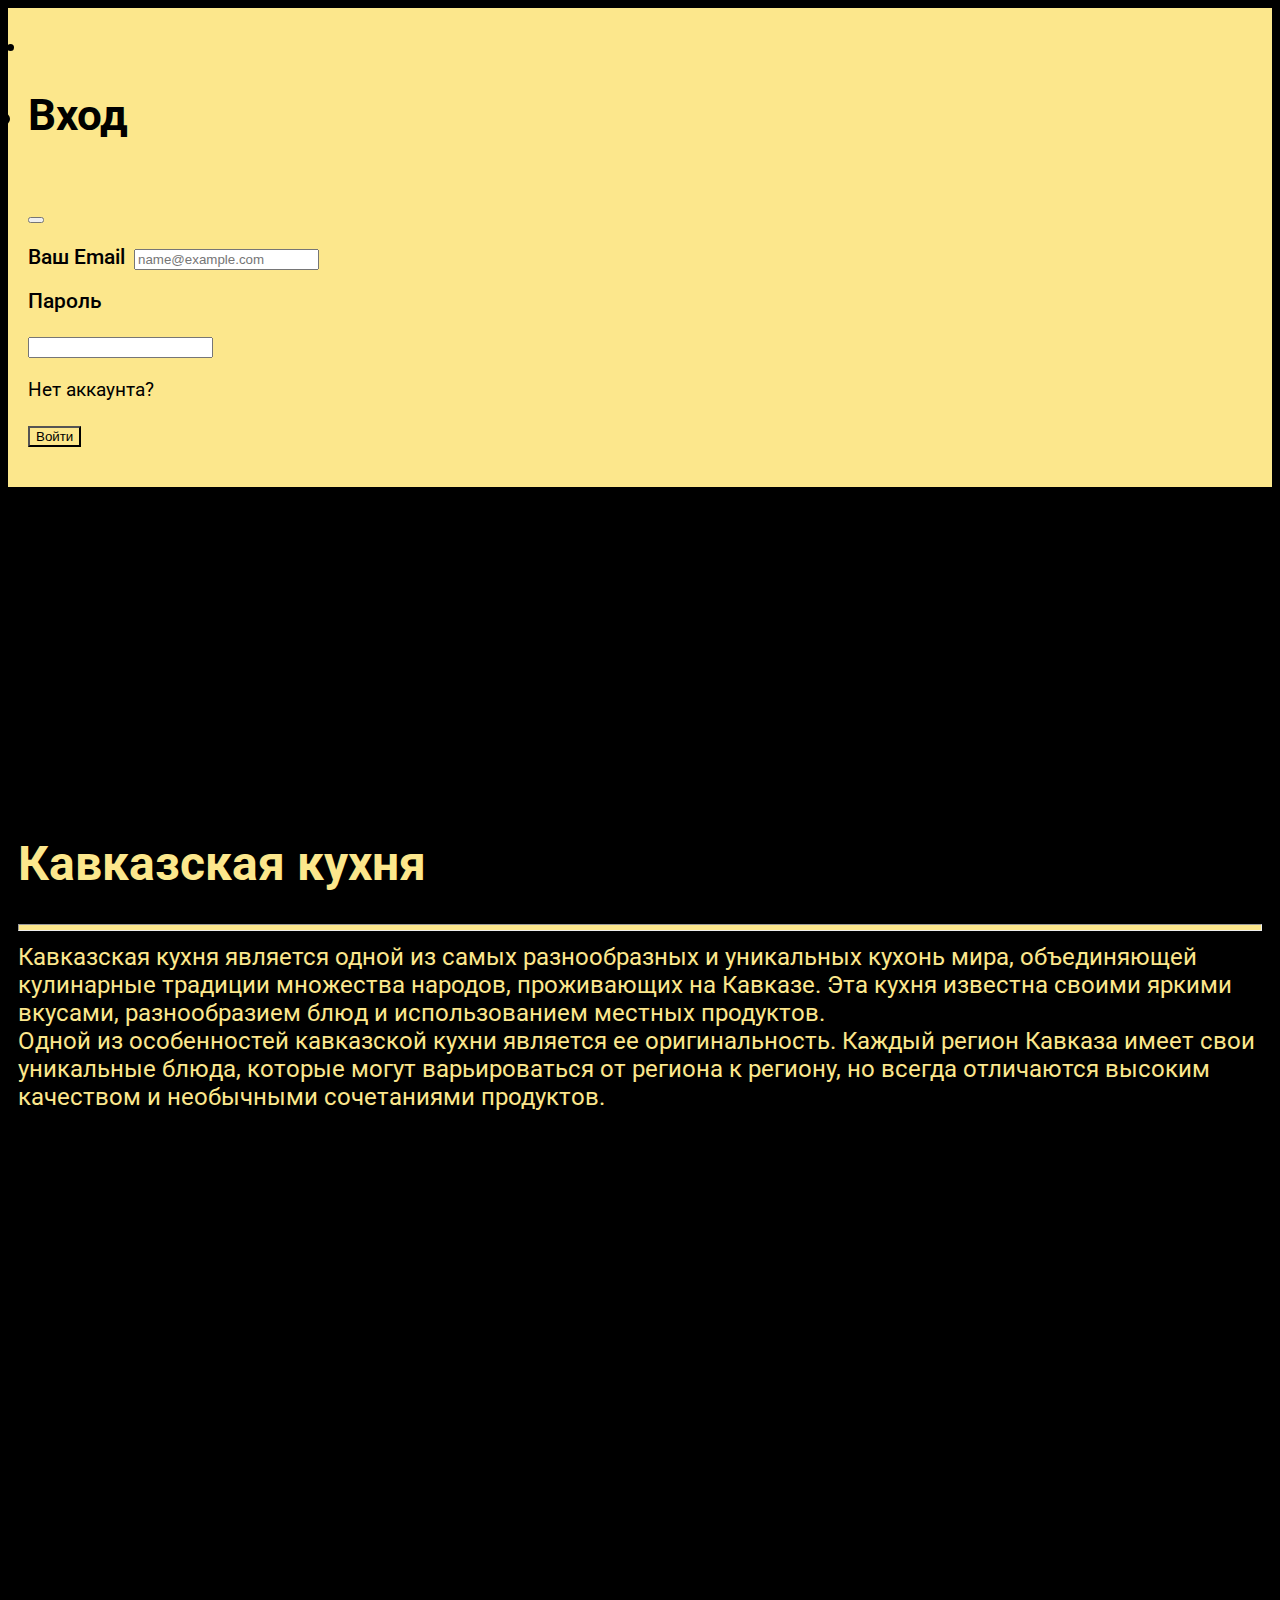
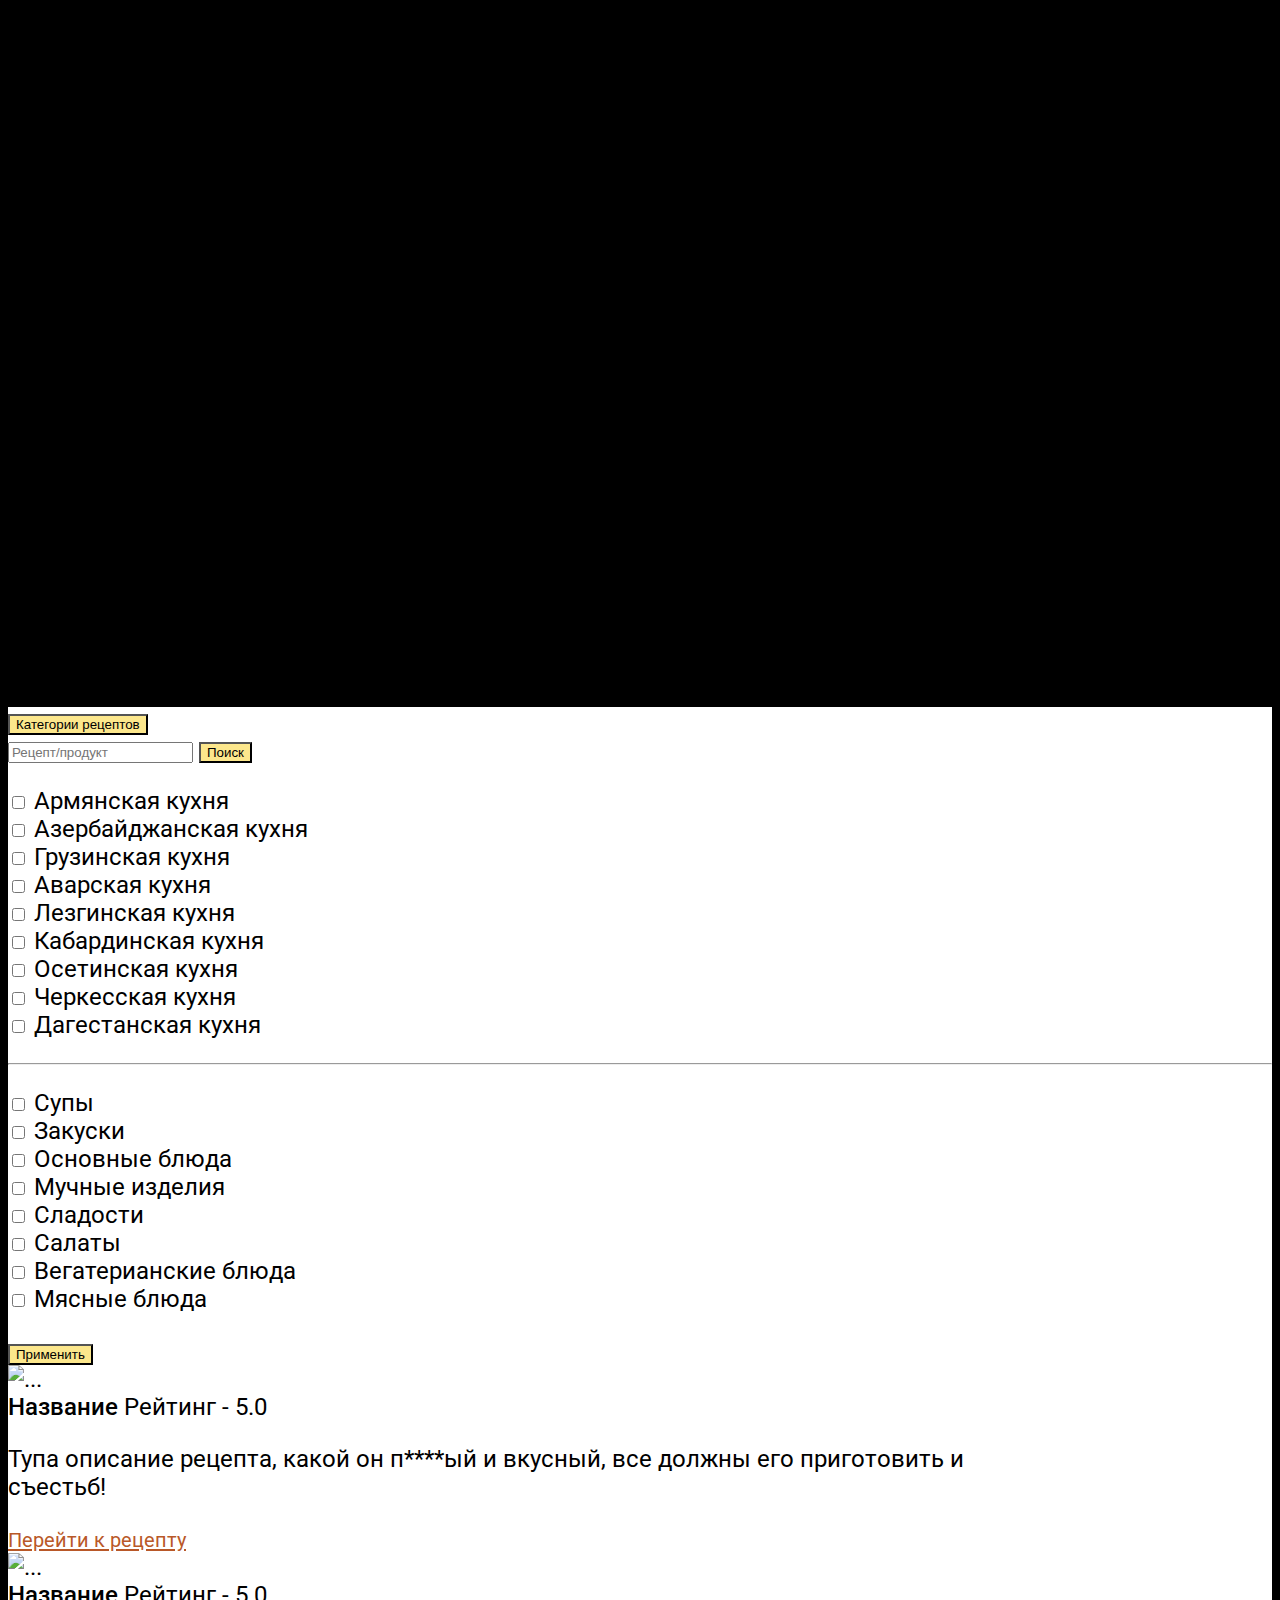
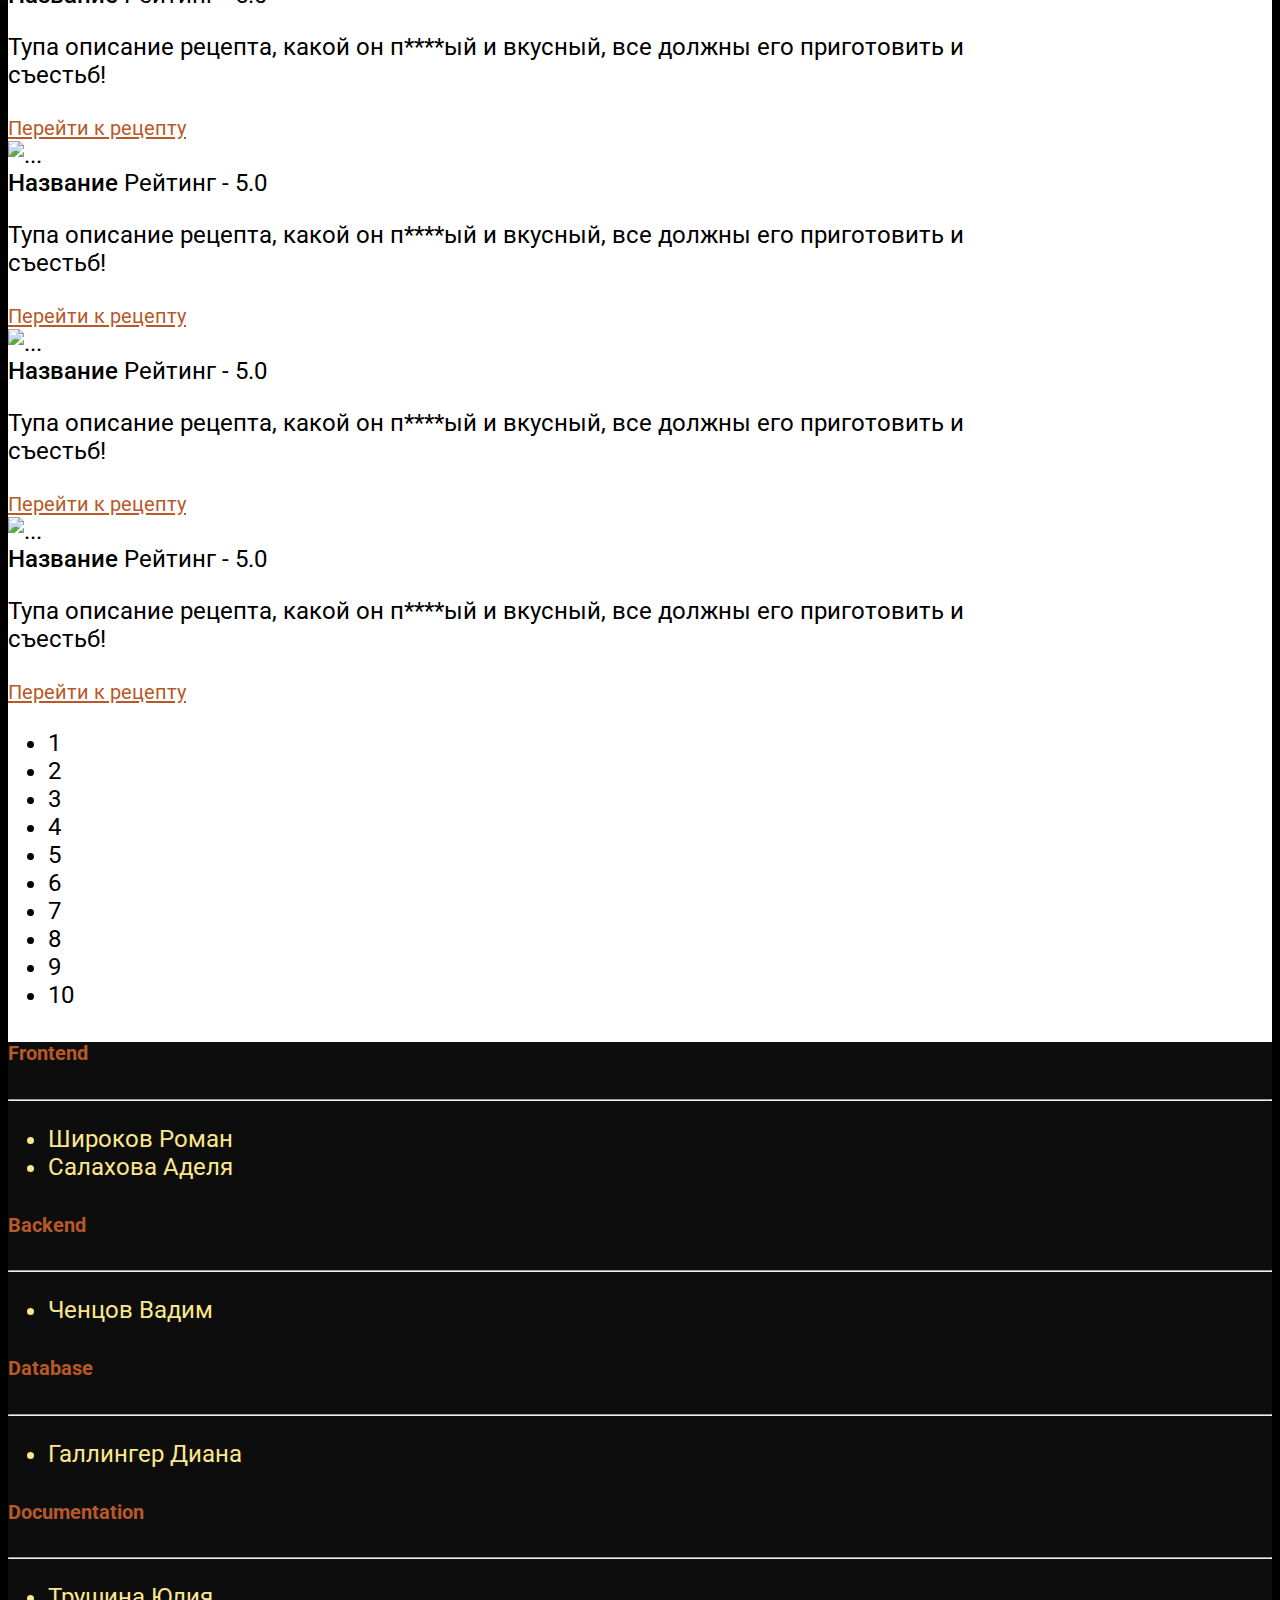
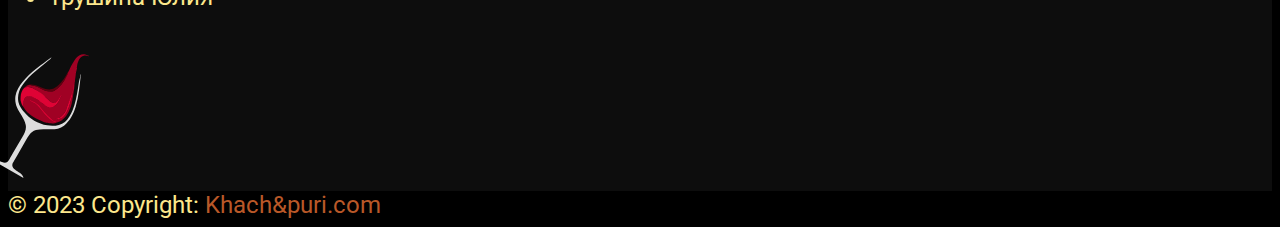
==== commit 64c7d21f: "25.03 myrecipe доделать надо" ====
--- a/index.html
+++ b/index.html
@@ -17,6 +17,7 @@
 <body>
 <script src="https://cdn.jsdelivr.net/npm/bootstrap@5.3.0-alpha1/dist/js/bootstrap.bundle.min.js" integrity="sha384-w76AqPfDkMBDXo30jS1Sgez6pr3x5MlQ1ZAGC+nuZB+EYdgRZgiwxhTBTkF7CXvN" crossorigin="anonymous"></script>
 <script src="https://kit.fontawesome.com/a85428af7b.js" crossorigin="anonymous"></script>
+<script src="/js/script.js"></script>
 <div class="full_header">
     <nav class="navbar navbar-expand container-fluid" id="navbarSupportedContent">
             <ul class="navbar-nav top-menu justify-content-start">
@@ -26,9 +27,37 @@
             </ul>
             <ul class="navbar-nav icon-menu justify-content-end">
                 <li class="nav-item">
-                    <a class="nav-link" href="account.html">
+                    <a class="nav-link" href="#" data-bs-toggle="modal" data-bs-target="#exampleModal"> <!--href="account.html"-->
                         <i class="fa-regular fa-user"></i>
                     </a>
+                    <div class="modal fade" id="exampleModal" tabindex="-1" aria-labelledby="exampleModalLabel" aria-hidden="true">
+                        <div class="modal-dialog modal-dialog-centered">
+                            <div class="modal-content" id="modal-content">
+                                <div class="modal-header">
+                                    <h3 class="modal-title" id="exampleModalLabel">Вход</h3>
+                                    <button type="button" class="btn-close" data-bs-dismiss="modal" aria-label="Close"></button>
+                                </div>
+                                <form>
+                                    <div class="modal-body modal-inputs">
+                                        <div class="mb-2">
+                                            <label for="exampleFormControlInput1" class="form-label mb-0">Ваш Email</label>
+                                            <input type="email" class="form-control" id="exampleFormControlInput1" placeholder="name@example.com" required>
+                                        </div>
+                                        <div class="mb-2">
+                                            <label for="inputPassword" class="col-sm-2 col-form-label mb-0">Пароль</label>
+                                            <div class="password">
+                                                <input type="password" class="form-control" id="inputPassword" required>
+                                            </div>
+                                        </div>
+                                    </div>
+                                    <div class="modal-footer d-flex justify-content-between">
+                                        <a class="reg" onclick="registration()">Нет аккаунта?</a>
+                                        <button type="submit" class="btn btn-primary btn-log-in btn-sign-in">Войти</button>
+                                    </div>
+                                </form>
+                            </div>
+                        </div>
+                    </div>
                 </li>
             </ul>
     </nav>
@@ -272,39 +301,39 @@
     <nav aria-label="..." class="d-flex justify-content-center py-3">
         <ul class="pagination">
             <li class="page-item">
-                <a class="page-link active" href="#">1</a>
-            </li>
-            <li class="page-item">
-                <a class="page-link" href="#">2</a>
-            </li>
-            <li class="page-item">
-                <a class="page-link" href="#">3</a>
-            </li>
-            <li class="page-item">
-                <a class="page-link" href="#">4</a>
-            </li>
-            <li class="page-item">
-                <a class="page-link" href="#">5</a>
-            </li>
-            <li class="page-item">
-                <a class="page-link" href="#">6</a>
-            </li>
-            <li class="page-item">
-                <a class="page-link" href="#">7</a>
-            </li>
-            <li class="page-item">
-                <a class="page-link" href="#">8</a>
-            </li>
-            <li class="page-item">
-                <a class="page-link" href="#">9</a>
-            </li>
-            <li class="page-item">
-                <a class="page-link" href="#">10</a>
+                <a class="page-link active" onclick="scrolling(this)">1</a>
+            </li>
+            <li class="page-item">
+                <a class="page-link" onclick="scrolling(this)">2</a>
+            </li>
+            <li class="page-item">
+                <a class="page-link" onclick="scrolling(this)">3</a>
+            </li>
+            <li class="page-item">
+                <a class="page-link" onclick="scrolling(this)">4</a>
+            </li>
+            <li class="page-item">
+                <a class="page-link" onclick="scrolling(this)">5</a>
+            </li>
+            <li class="page-item">
+                <a class="page-link" onclick="scrolling(this)">6</a>
+            </li>
+            <li class="page-item">
+                <a class="page-link" onclick="scrolling(this)">7</a>
+            </li>
+            <li class="page-item">
+                <a class="page-link" onclick="scrolling(this)">8</a>
+            </li>
+            <li class="page-item">
+                <a class="page-link" onclick="scrolling(this)">9</a>
+            </li>
+            <li class="page-item">
+                <a class="page-link" onclick="scrolling(this)">10</a>
             </li>
         </ul>
     </nav>
     <footer class="text-center text-lg-start">
-            <div class="container py-4 px-1">
+        <div class="container py-4 px-1">
             <div class="row">
                 <div class="col mb-4 mb-md-0">
                     <h5 class="text-uppercase">Frontend</h5>
@@ -350,7 +379,7 @@
                     </ul>
                 </div>
                 <div class="col">
-                    <img src="/img/vine.svg" alt="" style="height: 150px">
+                    <img src="/img/Vine.svg" alt="" style="height: 150px">
                 </div>
             </div>
         </div>
@@ -360,5 +389,8 @@
         </div>
     </footer>
 </div>
+
+
+
 </body>
 </html>--- a/css/style.css
+++ b/css/style.css
@@ -1,5 +1,6 @@
 html{
     font-size: 16px;
+    scroll-behavior: smooth;
 }
 
 body{
@@ -74,7 +75,47 @@
     font-size: 28pt;
 }
 
-/* Header */
+.reg {
+    font-size: 14pt;
+    text-decoration: none;
+    cursor: pointer;
+}
+.reg::after {
+    content: "";
+    display: block;
+    width: 100%;
+    background-color: rgb(185, 88, 40);
+    height: 1px;
+    transition: all 0.3s;
+    transform: scale(0);
+}
+
+.reg:hover::after {
+    transform: scale(1);
+
+}
+
+.btn-close {
+    --bs-btn-close-color: #000;
+    --bs-btn-close-opacity: 0.8;
+    --bs-btn-close-hover-opacity: 0.75;
+    /* --bs-btn-close-focus-shadow: 0 0 0 0.25rem rgba(13, 110, 253, 0.25); */
+    --bs-btn-close-focus-opacity: 0.5;
+    --bs-btn-close-white-filter: invert(1) grayscale(200%) brightness(200%);
+}
+
+.modal-content label {
+    font-size: 16pt;
+    font-weight: 500;
+}
+
+.modal-content .form-check .form-check-input {
+    float: none;
+    margin-left: 0;
+    font-size: 25pt;
+    margin-top: 12px;
+}
+ /* Header */
 
 /*Body*/
 .info-block {
@@ -177,6 +218,9 @@
     background-color: rgba(252, 231, 140, 0.5);
 }
 
+.radio-rating {
+    margin-left: 20px;
+}
 .step img {
     max-width: 400px;
     height: auto;
@@ -216,13 +260,15 @@
     width: 100%;
 }
 
-.btn-categories, .btn-comment {
+.btn-categories, .btn-comment, .btn-log-in {
     color: black;
     background-color: rgb(252, 231, 140);
     border-color: black;
 }
 
-.btn-categories:hover, .btn-categories:focus-visible, .btn-categories:active, .btn-comment:hover, .btn-comment:focus-visible, .btn-comment:active {
+.btn-categories:hover, .btn-categories:focus-visible, .btn-categories:active,
+.btn-comment:hover, .btn-comment:focus-visible, .btn-comment:active,
+.btn-log-in:hover, .btn-log-in:focus-visible, .btn-log-in:active{
     color: rgb(185, 88, 40);
     border-color: rgb(185, 88, 40);
     background-color: rgb(252, 231, 140);
@@ -322,18 +368,59 @@
 
 /* Adelya */
 
-.file1 .file2 {
-    padding: 1em;
-    margin: 7vh;
-}
-
-.file1 input[type=file] {
+.input__wrapper {
+    width: 100%;
+    position: relative;
+    margin: 15px 0;
+    text-align: center;
+}
+
+.input__file {
+    opacity: 0;
+    visibility: hidden;
+    position: absolute;
+}
+
+.input__file-icon-wrapper {
+    height: 60px;
+    align-items: center;
+    justify-content: center;
+    display: flex;
+    width: 60px;
+}
+
+.input__file-button-text {
+    margin-top: 1px;
+}
+
+.input__file-button {
+    width: 100%;
+    max-width: 290px;
+    height: 207px;
+    background: black;
+    color: rgb(252, 231, 140);
+    font-size: 20pt;
+    font-weight: 700;
+    align-items: center;
+    border-radius: 3px;
+    border: 2px dashed rgb(252, 231, 140);
+    cursor: pointer;
+    margin: 0 auto;
+}
+
+.file2 {
+    padding: 2em;
+}
+
+.file2 input[type=file] {
     outline: 0;
     opacity: 0;
 }
 
-.file1 .filelab {
-    width: 20%;
+.filelab {
+    width: 50%;
+    height: 24vh;
+    margin-left: 20%;
     border: 2px dashed rgb(252, 231, 140);
     border-radius: 5px;
     display: block;
@@ -341,26 +428,27 @@
     transition: border 300ms ease;
     cursor: pointer;
     text-align: center;
-}
-
-.file1 .filelab i {
+    font-size: 20pt;
+}
+
+.filelab i {
     display: block;
     margin-bottom: 10px;
-    font-size: 42px;
-}
-
-.file1 .filelab i,
-.file1 .filelab .putFile {
+}
+
+.filelab i,
+.filelab .putFile {
     color: rgb(252, 231, 140);
     transition: 200ms color;
-}
-
-.file1 .filelab:hover {
+    width: 100%;
+}
+
+.filelab:hover {
     border: 2px dashed rgb(185, 88, 40)
 }
 
-.file1 .filelab:hover i,
-.file1 .filelab:hover .putFile {
+.filelab:hover i,
+.filelab:hover .putFile {
     color: rgb(185, 88, 40);
 }
 
@@ -373,24 +461,91 @@
     text-decoration: none;
 }
 
+.addrem {
+    width: 75px;
+    height: 75px;
+    line-height: 75px;
+    text-align: center;
+    border: 1px dashed rgb(252, 231, 140);
+    margin: 10px 10px 10px 10px;
+}
+
+.addrem:hover {
+    cursor: pointer;
+    background-color: rgb(185, 88, 40);
+}
+
 .addrecipe {
     width: 100%;
-    background-image: linear-gradient(
-            to bottom,
-            rgba(0, 0, 0, 0.6),
-            rgba(0, 0, 0, 0.6)),
+    background-image: linear-gradient(to bottom,
+    rgba(0, 0, 0, 0.6),
+    rgba(0, 0, 0, 0.6)),
     url('../img/Recipeback-svg-svg.svg');
     background-repeat: no-repeat;
     height: 40vh;
 }
 
-.wrapper .input-group input{
+.textarea {
+    width: 90%;
+    height: 80%;
+    overflow: hidden;
+    position: relative;
+    box-sizing: border-box;
+}
+
+.textarea:before {
+    content: '';
+    position: absolute;
+    top: 0;
+    left: 0;
+    bottom: 0;
+    right: 30px;
+    background-color: #fce78c;
+    border-radius: 10px;
+}
+
+.scrolling {
+    width: 100%;
+    top: 2px;
+    left: 0;
+    bottom: 2px;
+    overflow: hidden;
+    overflow-y: scroll;
+    padding: 0 15px 0 5px;
+    box-sizing: border-box;
+    position: absolute;
+}
+
+.scrolling::-webkit-scrollbar { width: 1em;
+    background: black;
+    border-radius: 50px;
+    box-shadow: inset 0 0 0 4px rgb(252, 231, 140);}
+
+.scrolling::-webkit-scrollbar-thumb {
+    background: rgb(185, 88, 40);
+    border-radius: 50px;
+    position: relative;
+}
+
+.text {
+    outline: none;
+    color: rgb(185, 88, 40);
+    height: 100%;
+}
+
+textarea {
+    resize: none;
+    background-color: #fce78c;
+    color: rgb(185, 88, 40);
+}
+
+.wrapper .input-group input {
     border: none;
     background-color: black;
     height: 100%;
     width: 100%;
     font-size: 20pt;
-    color:rgb(185, 88, 40);
+    color: rgb(185, 88, 40);
 }
 
 .wrapper {
@@ -399,18 +554,29 @@
     text-align: center;
     color: #fce78c;
     margin-bottom: 15%;
+    padding-bottom: 5%;
 }
 
 .wrapper .input-group p {
     padding-top: 15px;
 }
 
-#accSave, #accCancel {
+.innerwrapper .input-group {
+    padding-left: 0;
+}
+
+.innerwrapper .input-group input {
+    background-color: rgb(252, 231, 140);
+    border: 0;
+}
+
+#accSave,
+#accCancel {
     display: none;
 }
 
 .card-txt:hover {
-    color:rgba(185, 88, 40, 1);
+    color: rgba(185, 88, 40, 1);
 }
 
 .gender {
@@ -424,7 +590,7 @@
 }
 
 .gender .form-check-input {
-    background-color: rgb(252,231,140);
+    background-color: rgb(252, 231, 140);
 }
 
 .gender .form-check-input:checked {
@@ -432,20 +598,7 @@
     border: 0;
 }
 
-input[type='radio']:checked:after {
-    width: 15px;
-    height: 15px;
-    top: -6.85px;
-    left: 4px;
-    border-radius: 15px;
-    position: relative;
-    background-color: rgb(252,231,140);
-    content: '';
-    display: inline-block;
-    visibility: visible;
-}
-
-.wrapper .form-check{
+.wrapper .form-check {
     margin-right: 10%;
     margin-left: 10%;
 }
@@ -483,10 +636,10 @@
     margin-right: 5px;
 }
 
-.nav-item-1 .nav-link{
-    color: rgb(252,231,140);
+.nav-item-1 .nav-link {
+    color: rgb(252, 231, 140);
     text-align: center;
-    border: 2px solid rgb(252,231,140);
+    border: 2px solid rgb(252, 231, 140);
     border-bottom: 0px;
     border-radius: 20px 20px 0 0;
     height: 7vh;
@@ -497,11 +650,11 @@
     font-weight: bold;
 }
 
-.navbar .navbar-nav .nav-link{
+.navbar .navbar-nav .nav-link {
     font-weight: 400;
 }
 
-.navbar-nav{
+.navbar-nav {
     max-width: 100%;
 }
 
@@ -510,11 +663,11 @@
     border-radius: 20px 20px 0 0;
 }
 
-.btn-acc{
+.btn-acc {
     width: 50%;
     padding: 10px;
     border: none;
-    background-color: rgb(252,231,140);
+    background-color: rgb(252, 231, 140);
     color: black;
     height: 5vh;
     margin: 15%;
@@ -526,7 +679,7 @@
 .btn-acc:hover {
     color: rgb(185, 88, 40);
     border: none;
-    background-color: rgb(252,231,140);
+    background-color: rgb(252, 231, 140);
     box-shadow: 0 0 0 9px black, 0 0 0 12px rgb(185, 88, 40);
     transition: all 0.3s;
 }
